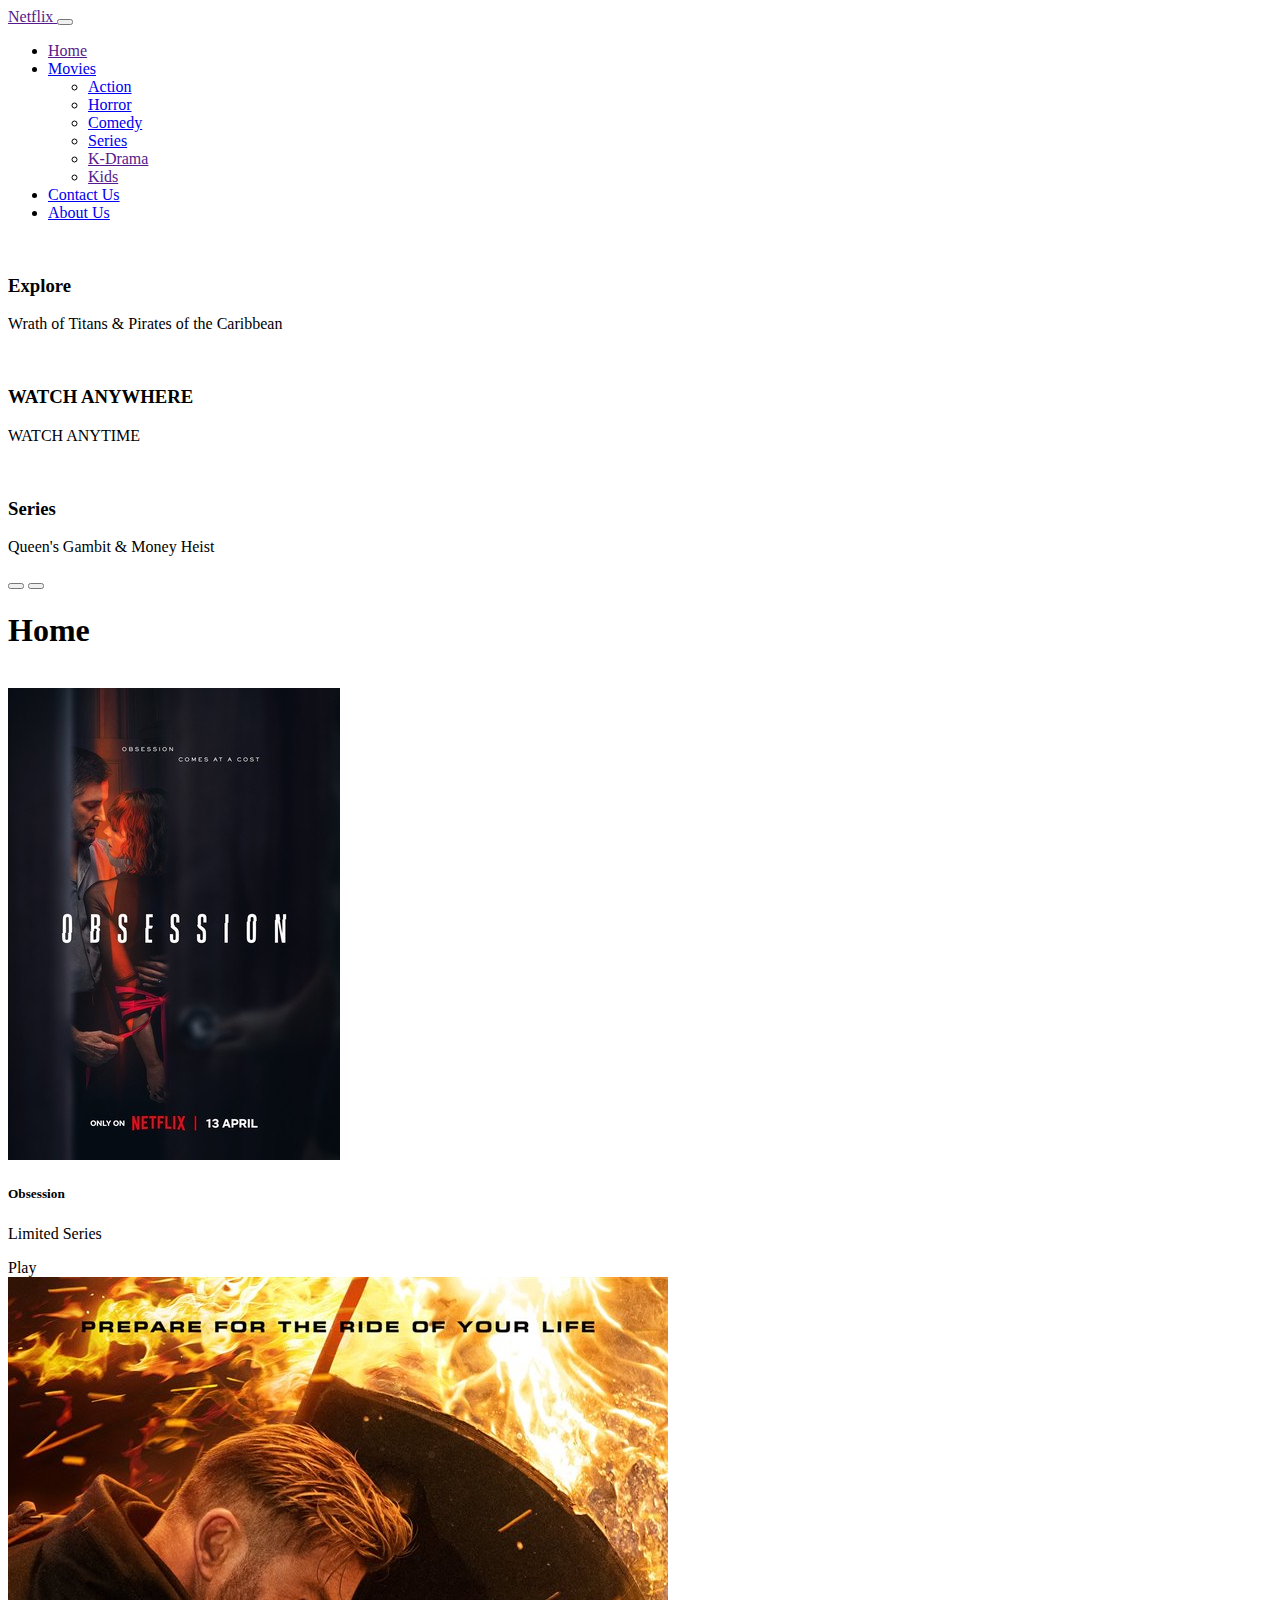
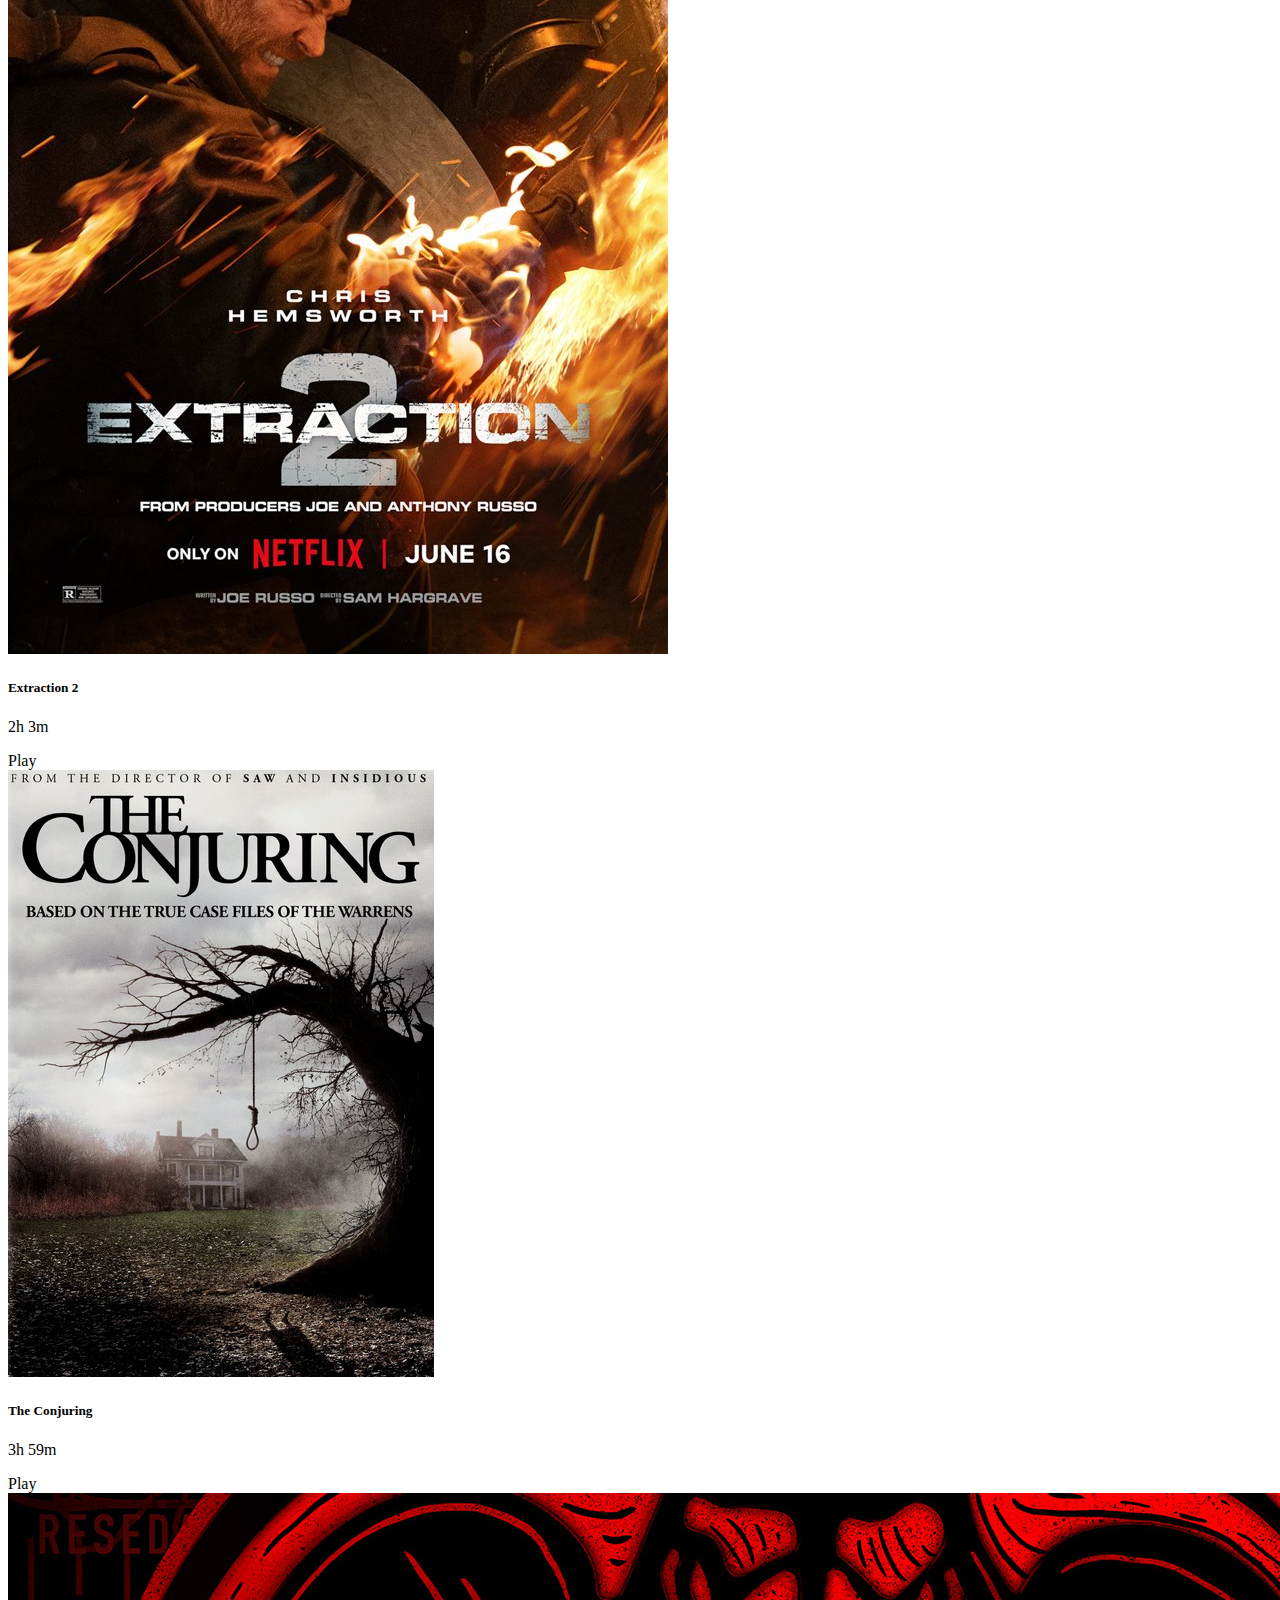
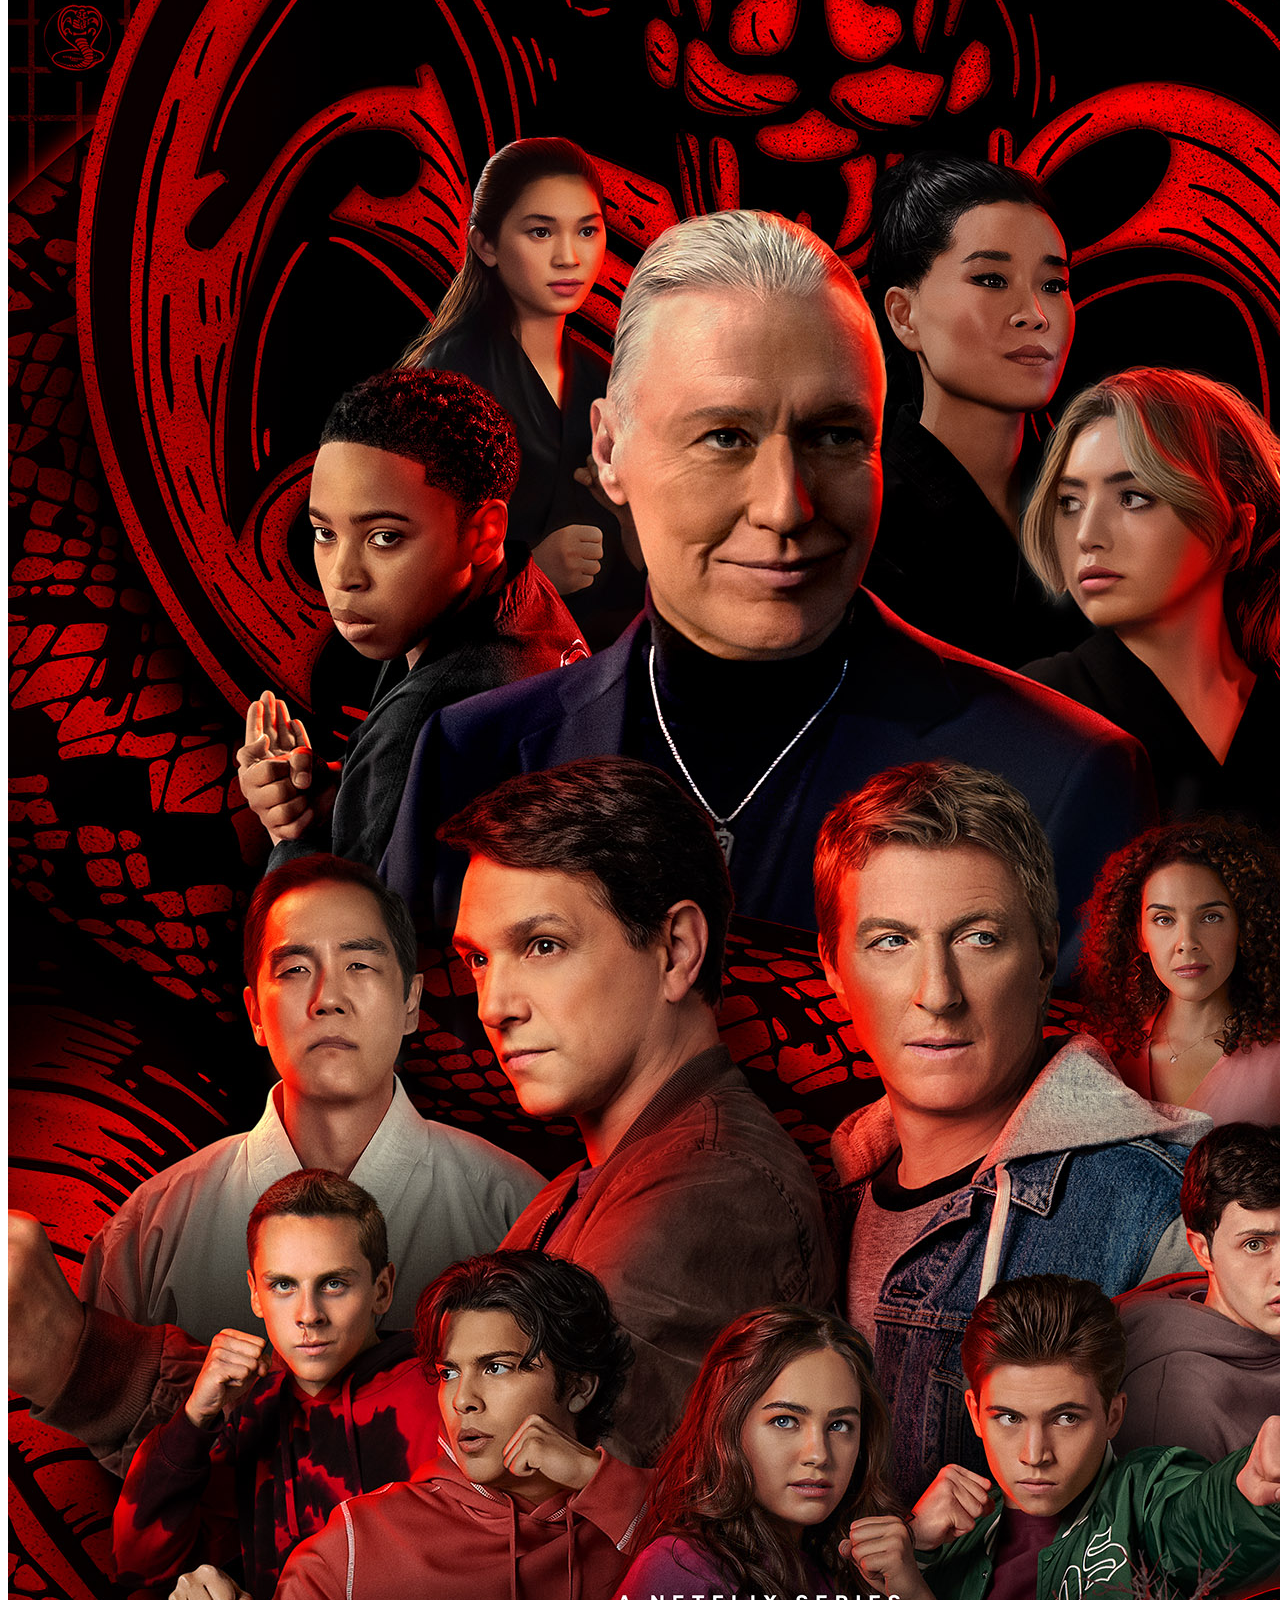
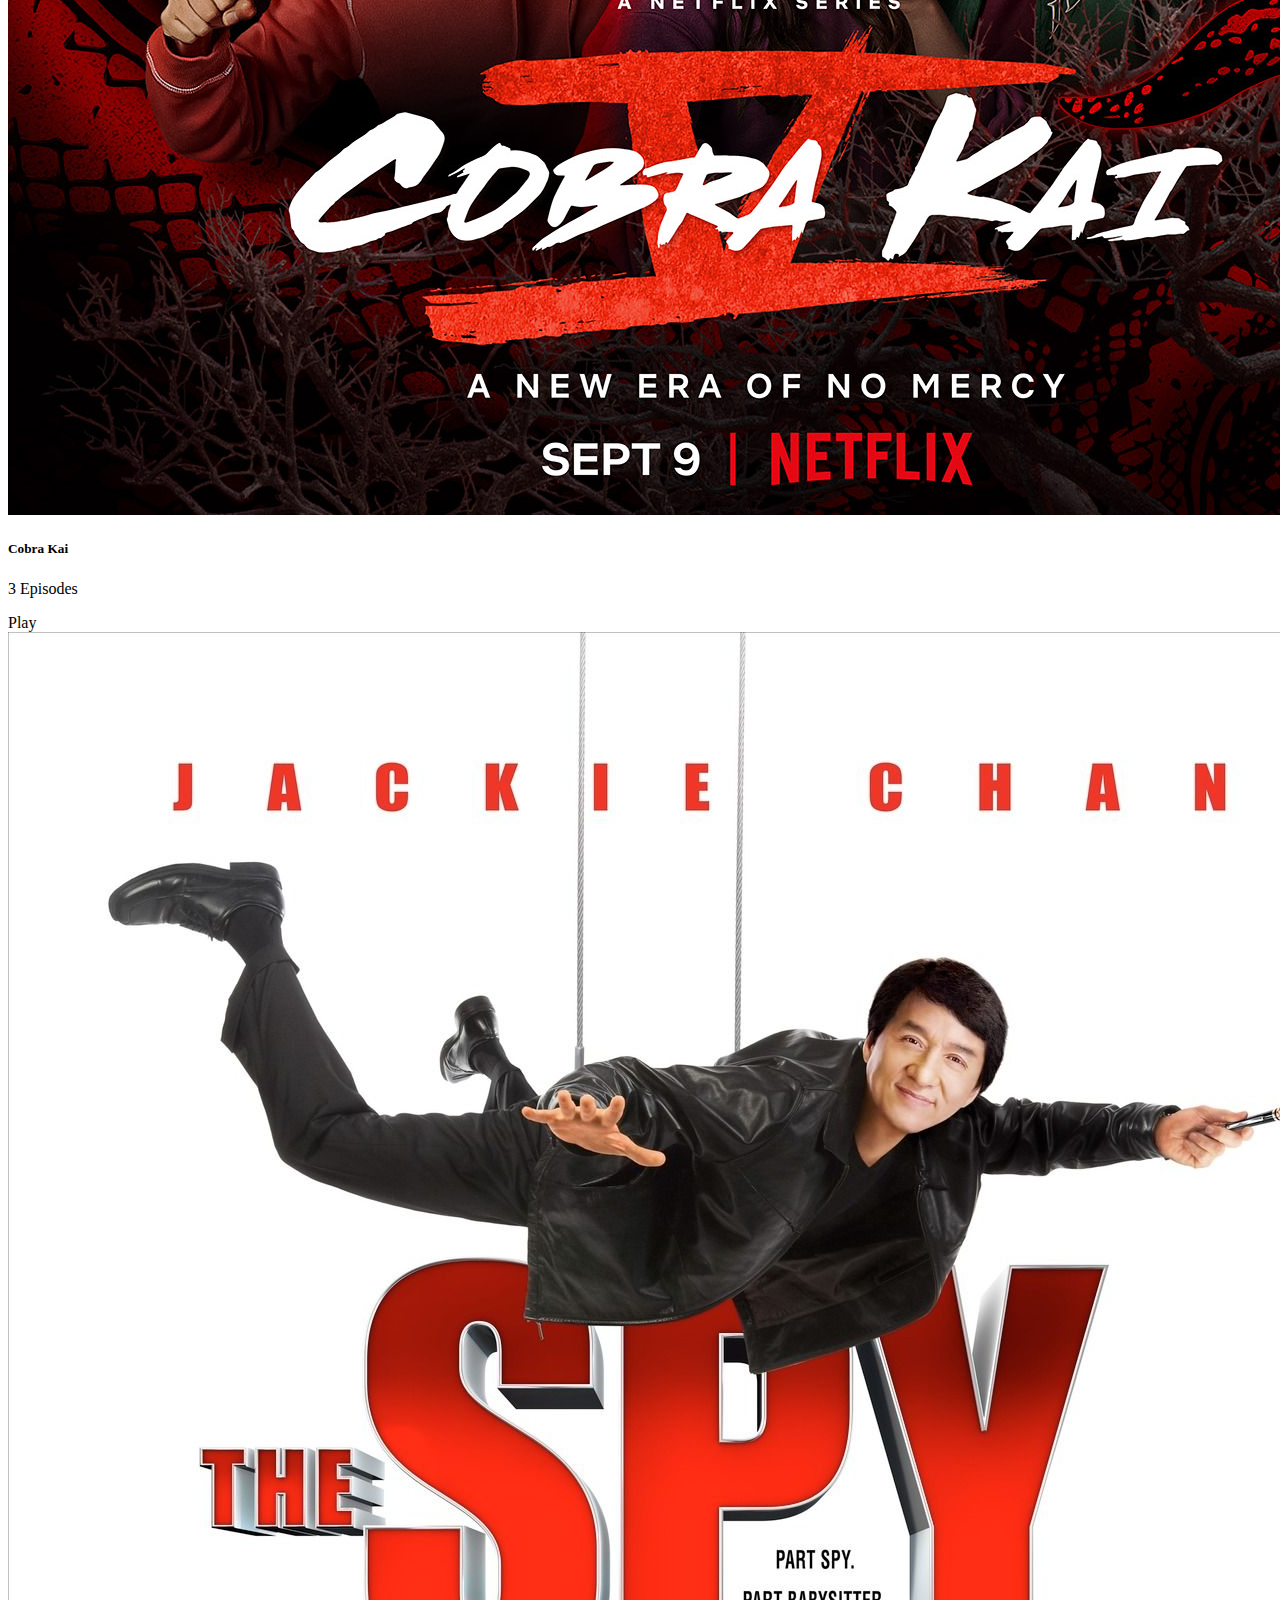
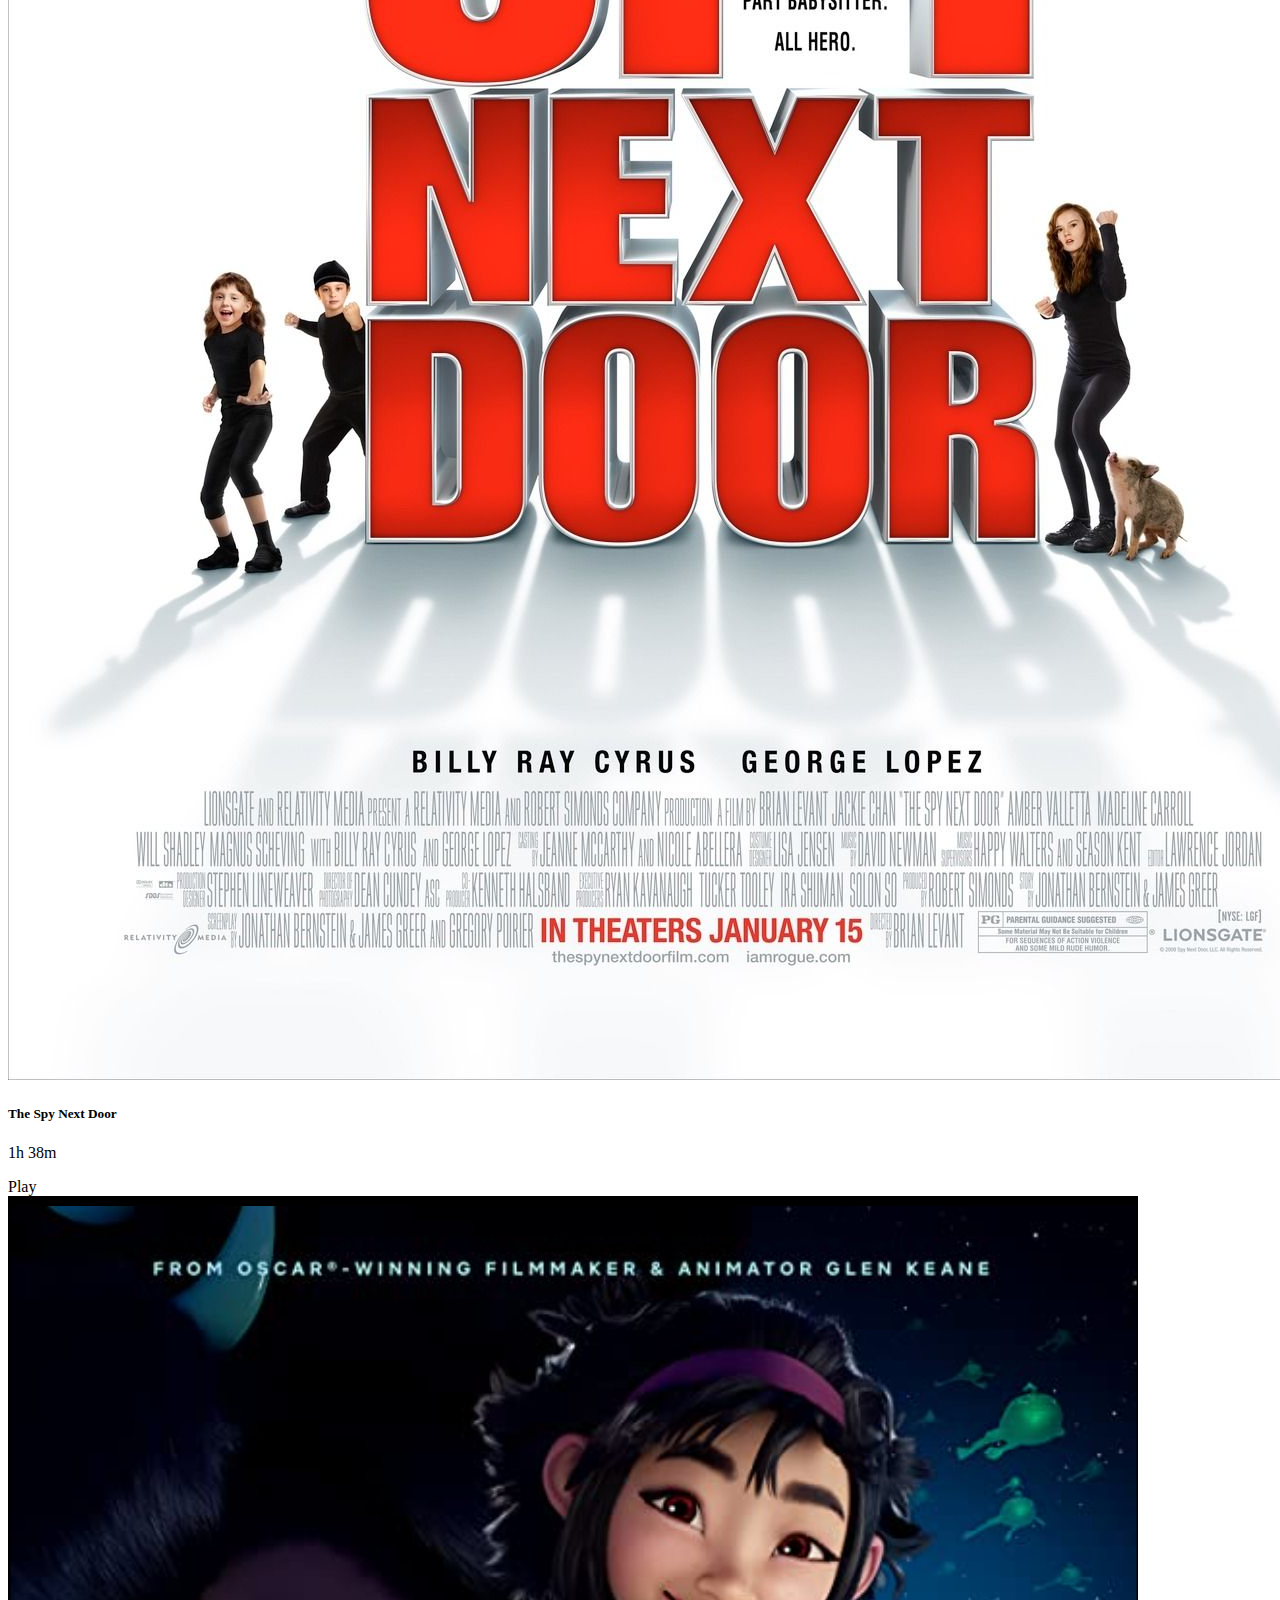
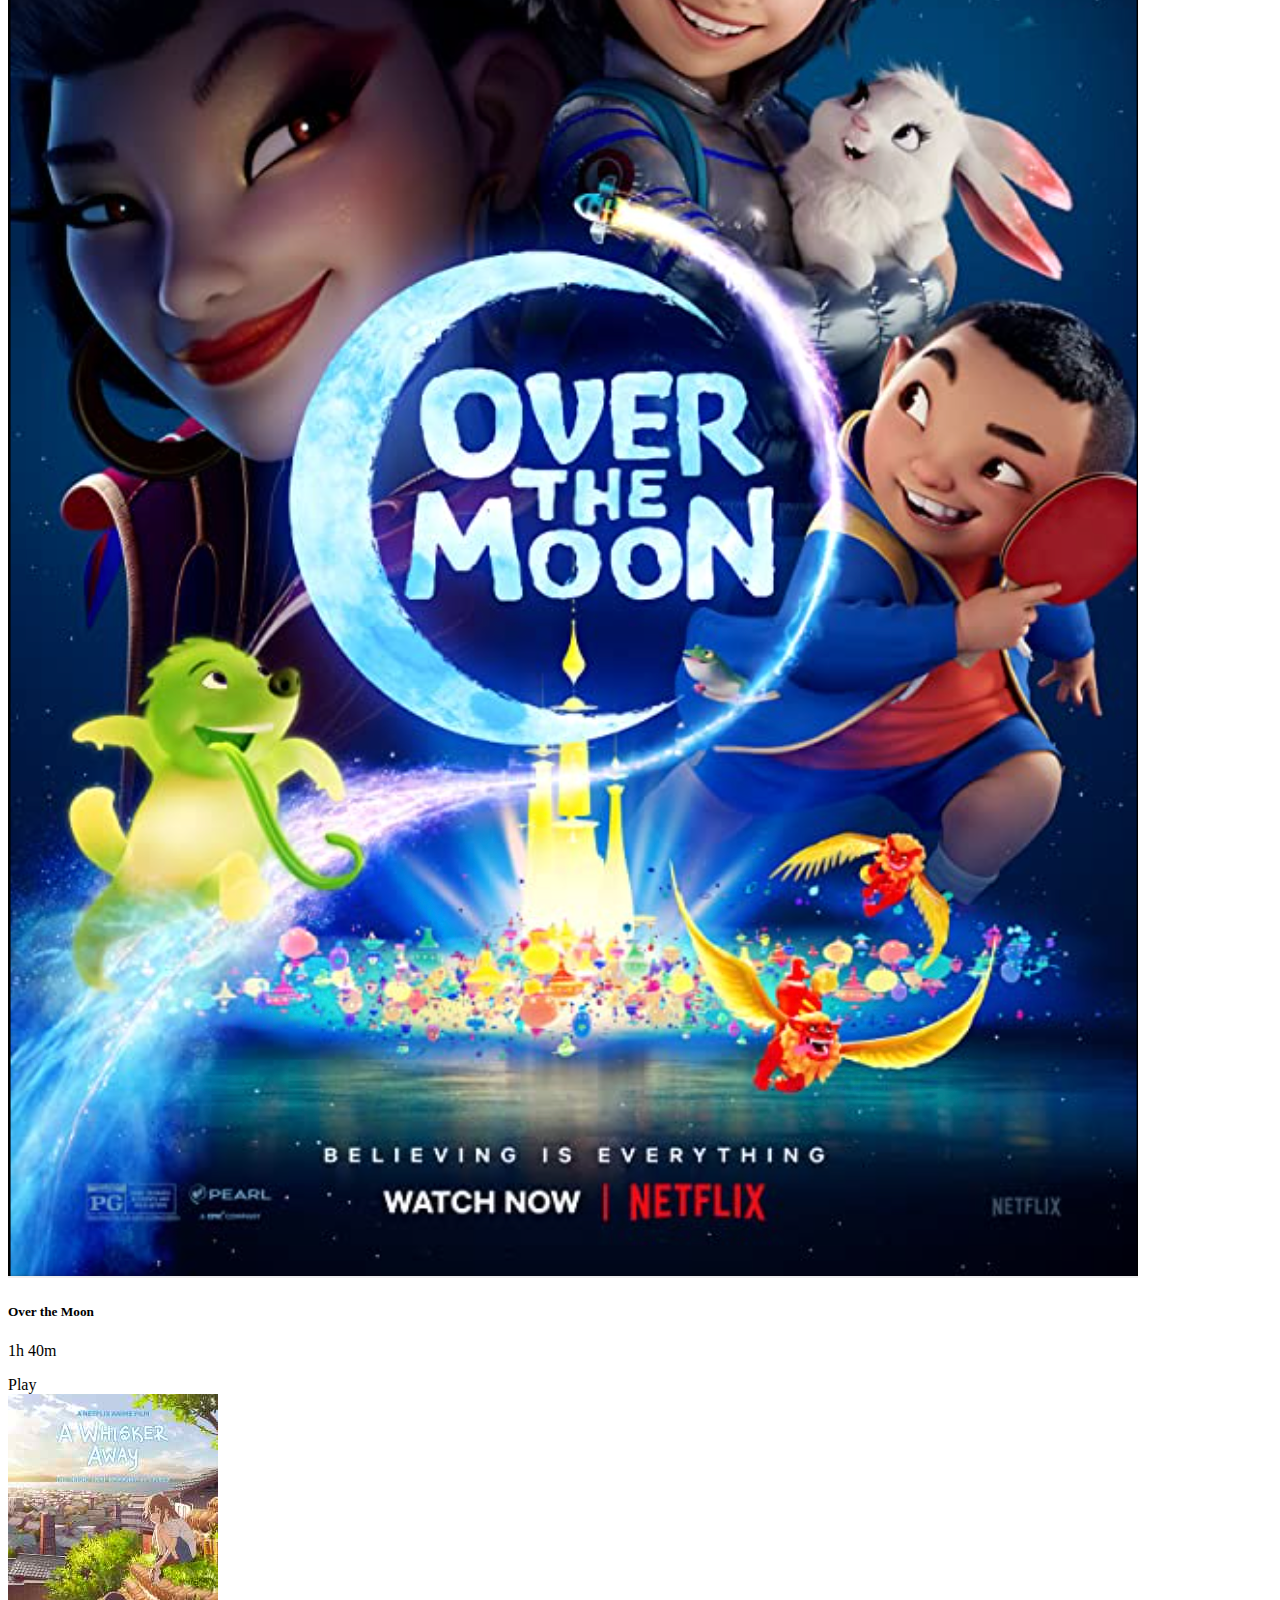
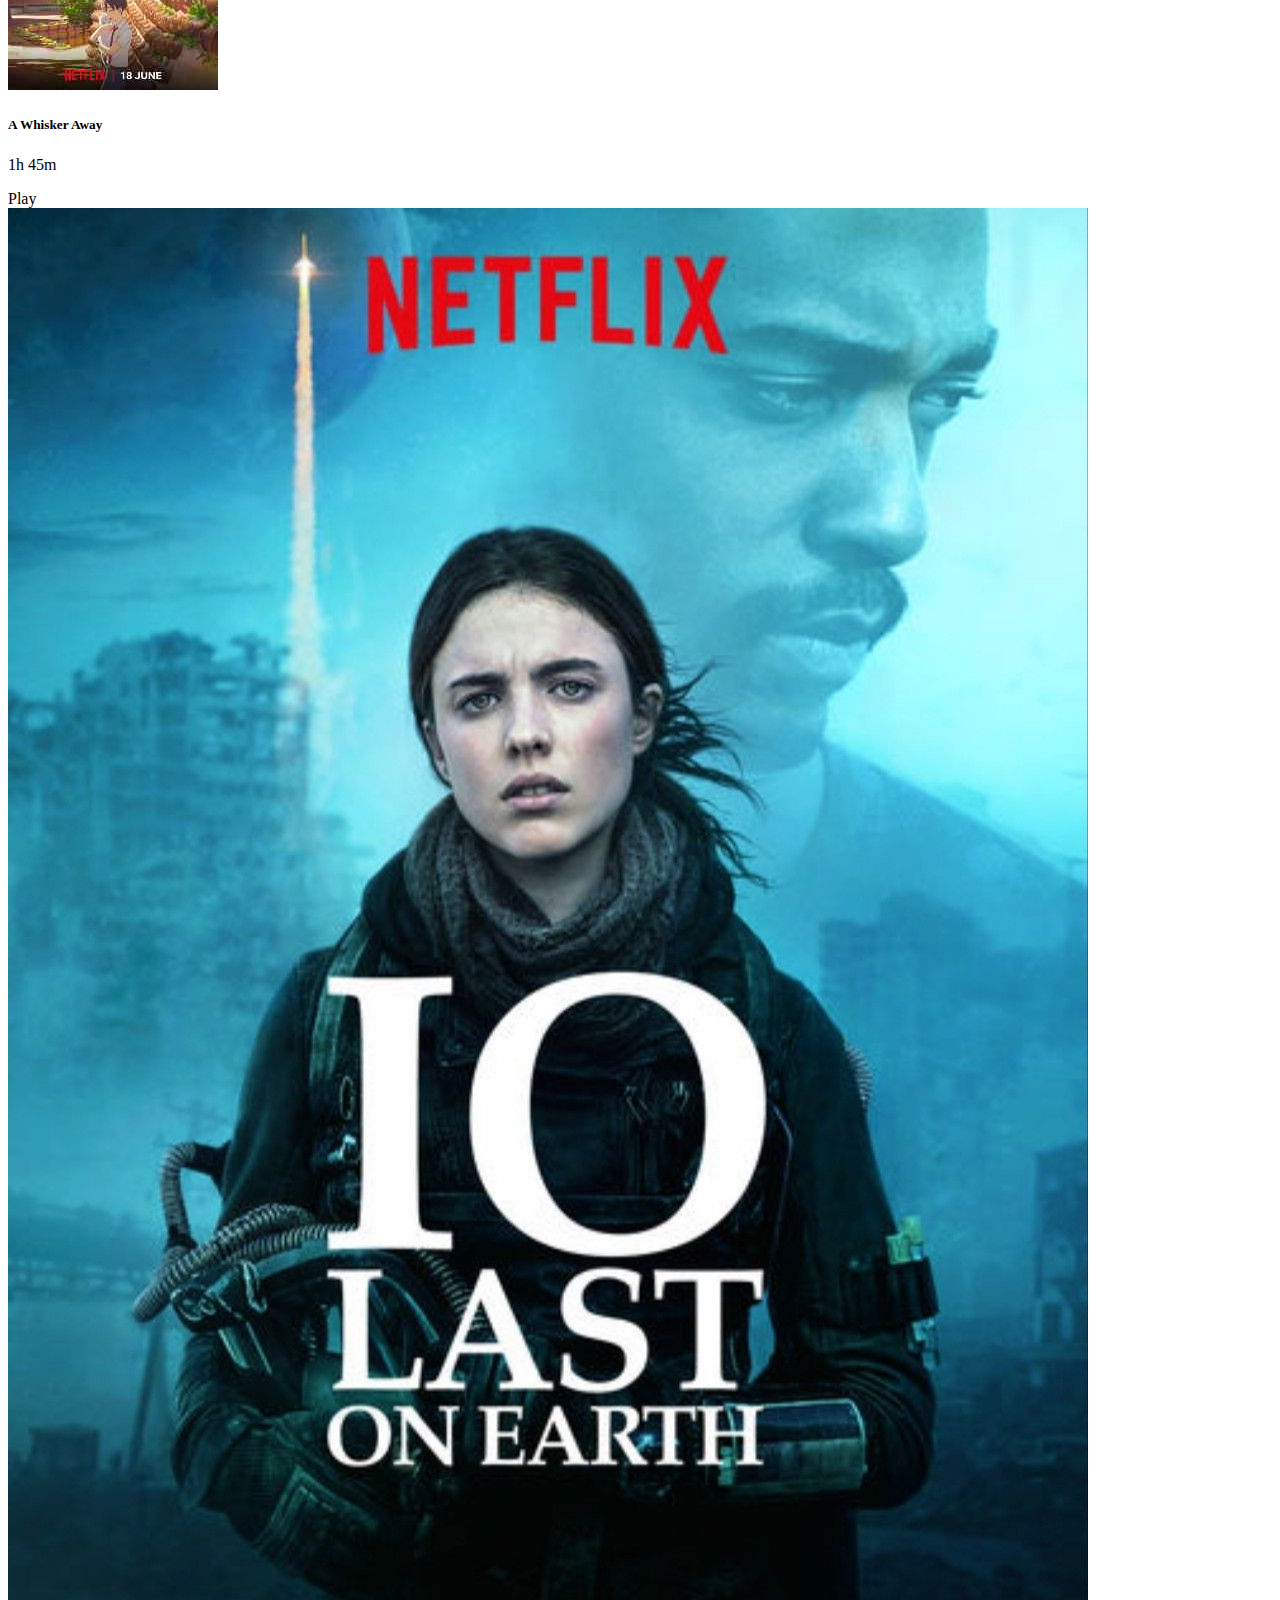
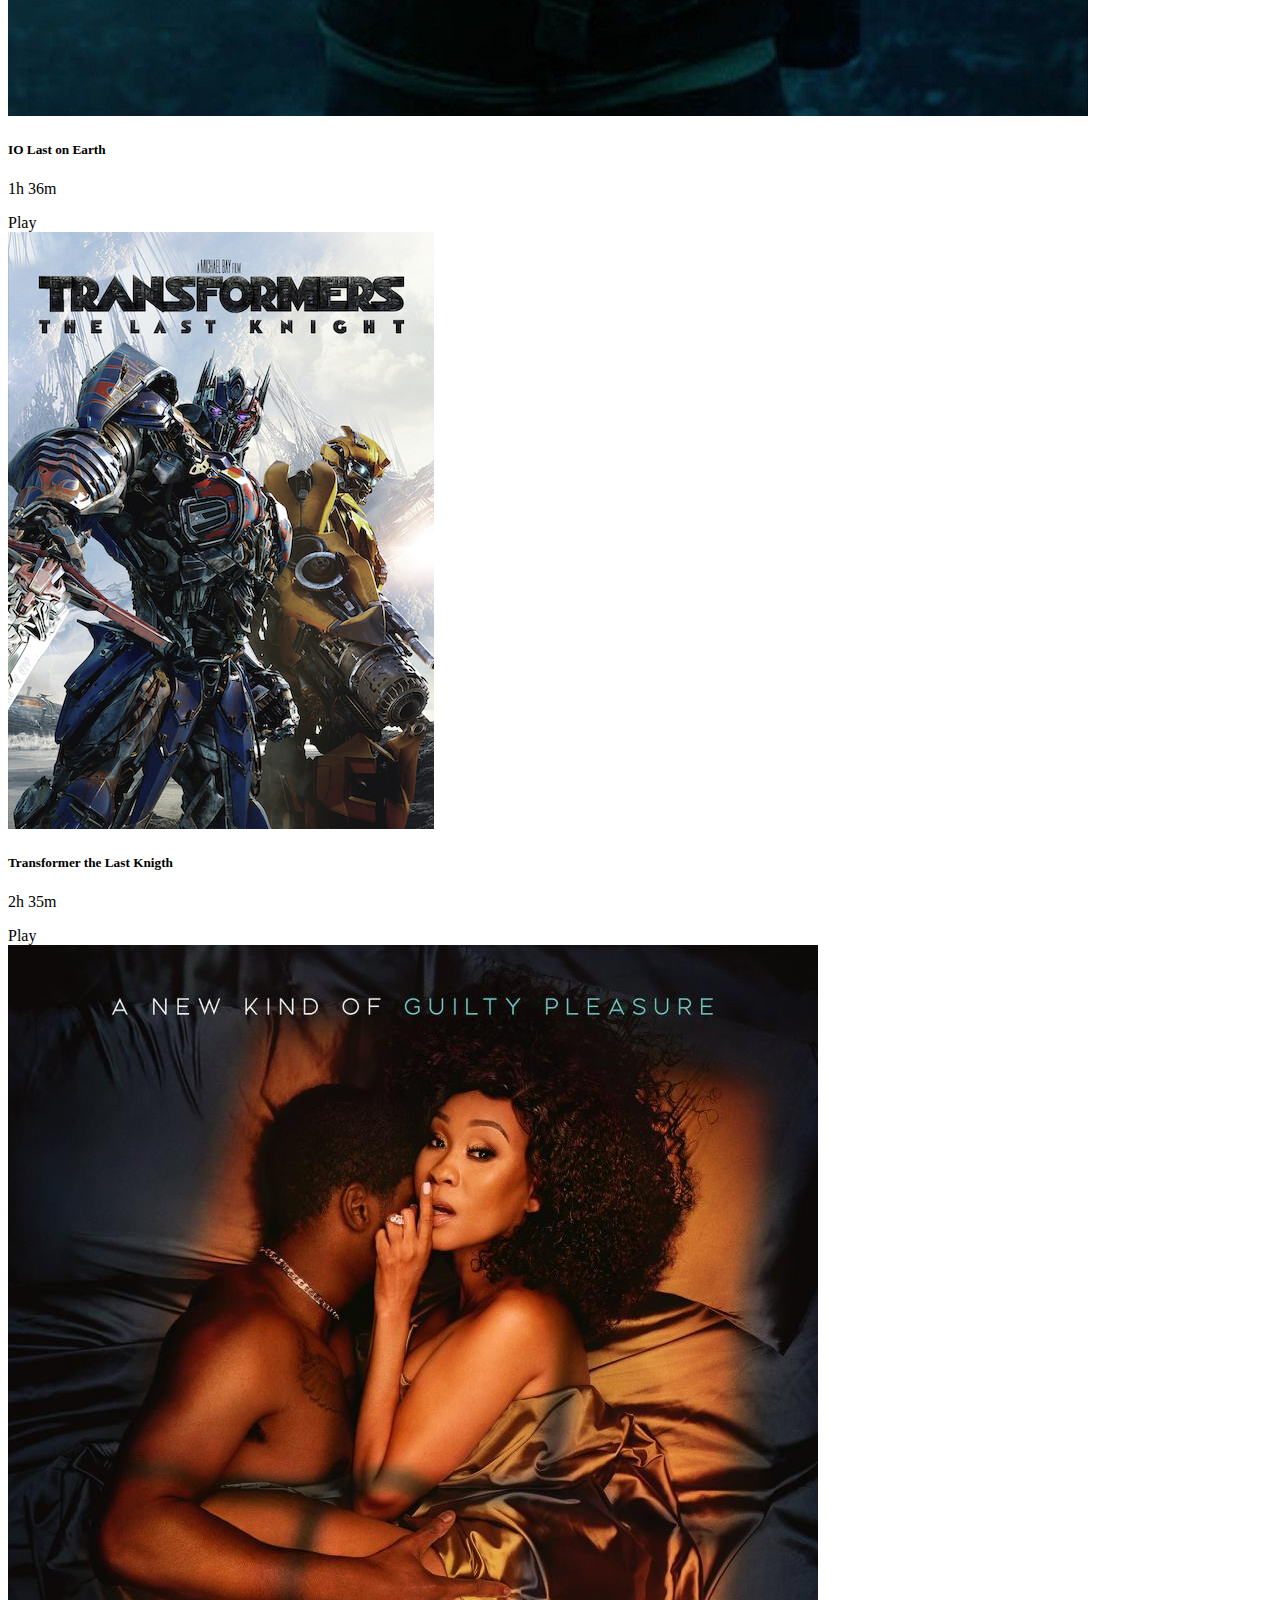
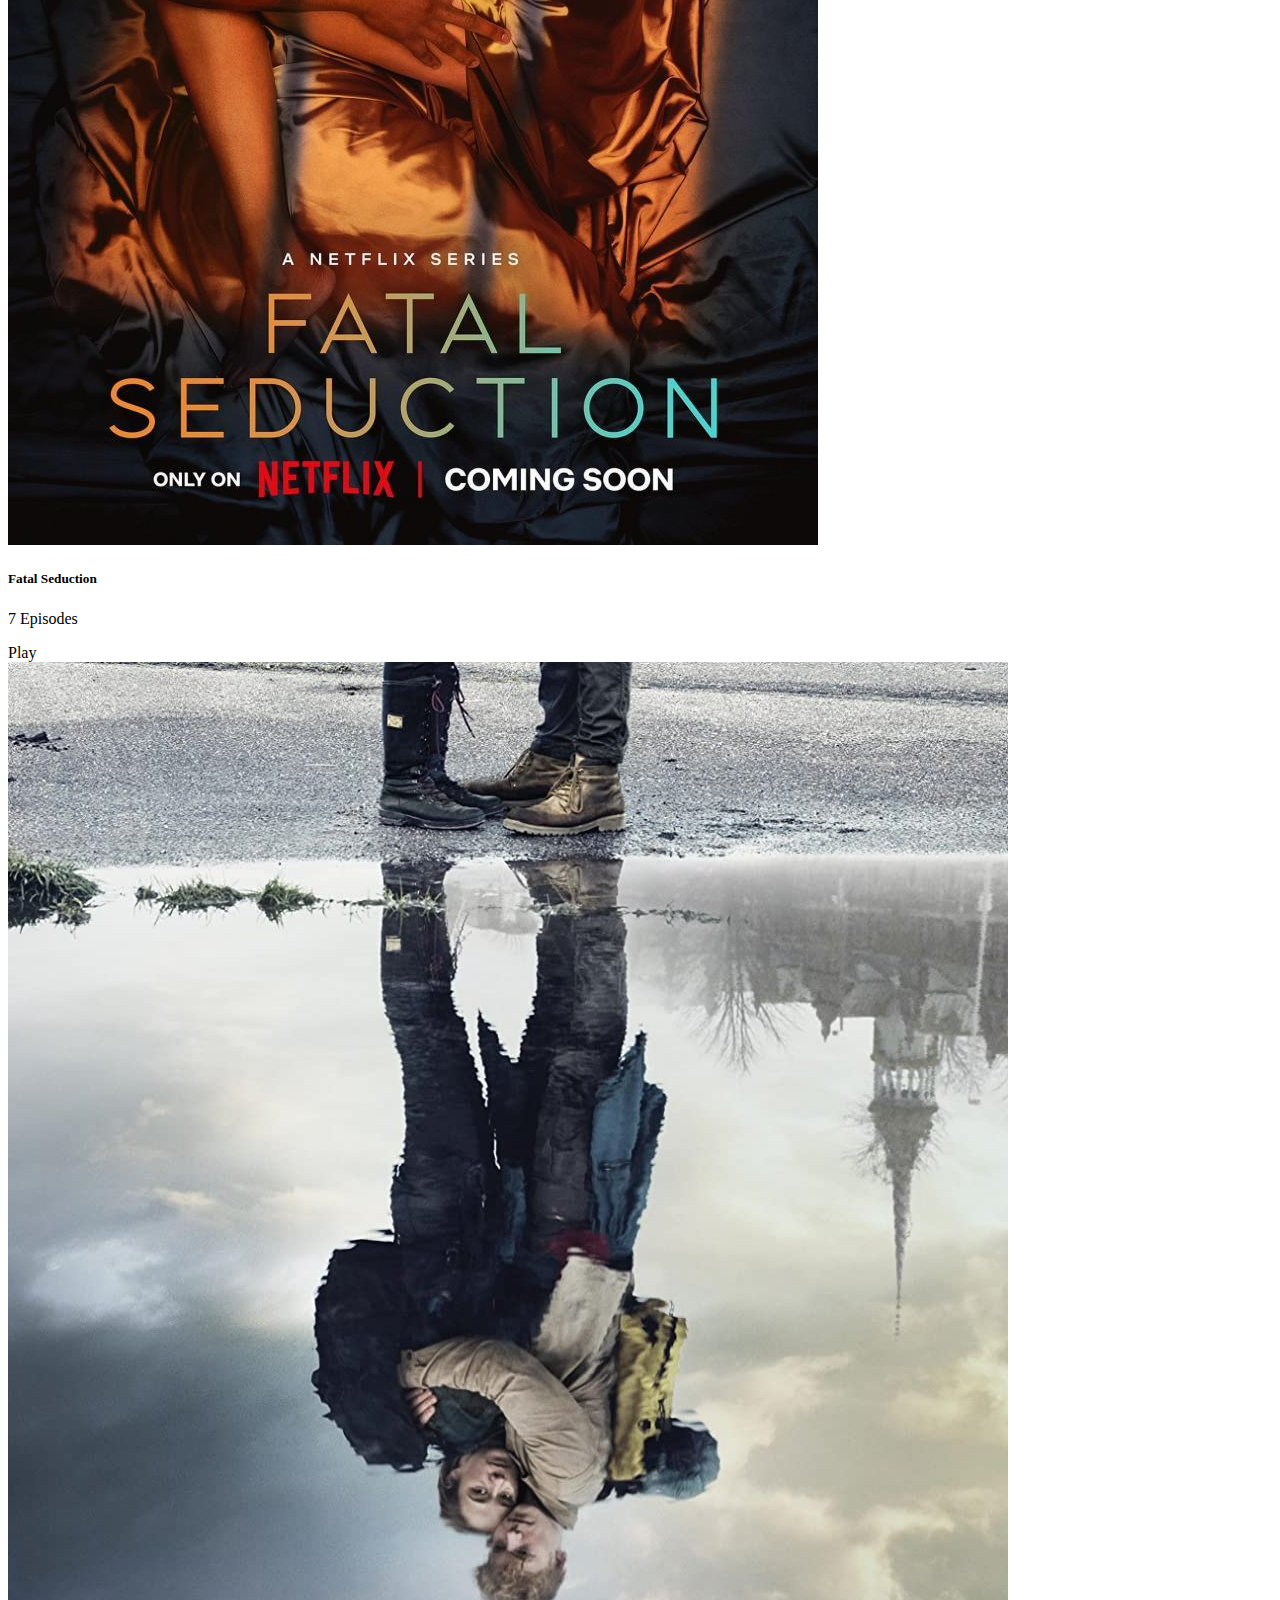
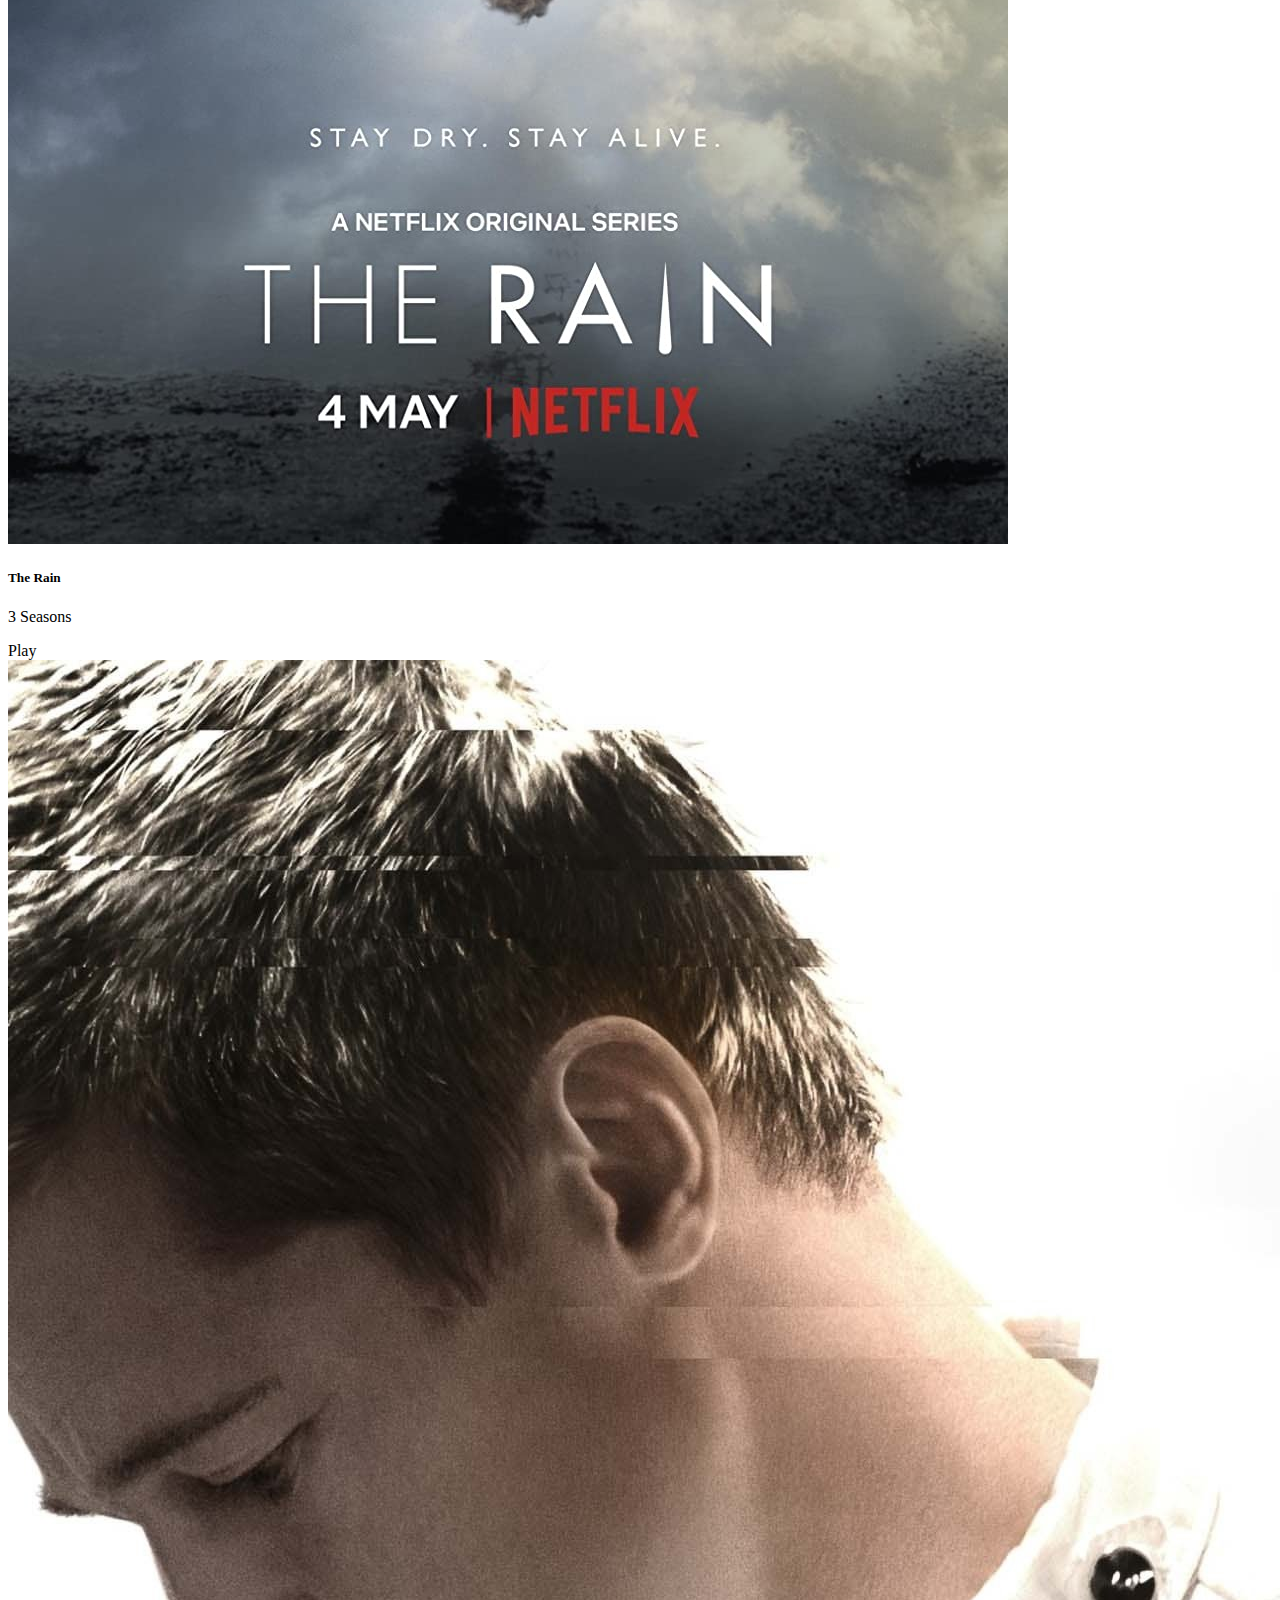
==== index.html @ 2c1306ae "Uploading of Files First Commit" ====
<!DOCTYPE html>
<html lang="en">
<head>
    <meta charset="UTF-8">
    <meta name="viewport" content="width=device-width, initial-scale=1.0">
    <link href="https://cdn.jsdelivr.net/npm/bootstrap@5.3.0/dist/css/bootstrap.min.css" rel="stylesheet" 
    integrity="sha384-9ndCyUaIbzAi2FUVXJi0CjmCapSmO7SnpJef0486qhLnuZ2cdeRhO02iuK6FUUVM" crossorigin="anonymous">
    <script src="https://cdnjs.cloudflare.com/ajax/libs/react/18.2.0/umd/react.production.min.js" integrity="sha512-ur3bvcsoBMm1IdHaX7qza+XM3y/16yPN7RV7BxmdEAxkMf32hET4V2XPqGF7vaB35aYvFAT/9vOb4M5zck+eUA==" crossorigin="anonymous" referrerpolicy="no-referrer"></script>
    <link rel="stylesheet" href="https://cdnjs.cloudflare.com/ajax/libs/font-awesome/6.4.0/css/all.min.css" integrity="sha512-iecdLmaskl7CVkqkXNQ/ZH/XLlvWZOJyj7Yy7tcenmpD1ypASozpmT/E0iPtmFIB46ZmdtAc9eNBvH0H/ZpiBw==" crossorigin="anonymous" referrerpolicy="no-referrer" />
    <title>Home</title>

</head>
<body class="bg-dark">
    <!-- <div class="container-fluid bg-warning p-2"> -->
        <!-- px - padding for left and right -->
        <!-- py - padding for top and bottom -->
        <!-- <h3>Optimus Prime</h3>
    </div> -->

    <nav class="navbar navbar-expand-lg bg-dark sticky-top">
        <!-- You can add fixed-top, fixed-bottom, sticky-top, sticky-bottom -->
        <div class="container-fluid">
            <!-- Navigation Title-->
            
            <a class="navbar-brand text-danger" href="">
                Netflix
            </a>
            <!-- Navigation Title -->
            <!-- Navigation Button-->
            <button class="navbar-toggler" data-bs-toggle="collapse" data-bs-target="#navigationExercise10">
                <span class="navbar-toggler-icon"></span>
            </button>
            <!-- Navigation Button -->

            <!-- Navigation List -->
            <div class="collapse navbar-collapse" id="navigationExercise10">
                <ul class="navbar-nav">
                    <li class="nav-item">
                        <a class="nav-link active text-white md" href="">Home</a>
                    </li>
                    <li class="nav-item dropdown">
                        <a class="nav-link dropdown-toggle text-white" href="#" id="dropdownSample" data-bs-toggle="dropdown">Movies</a>
                        <ul class="dropdown-menu">
                            <li>
                                <a href="WD76_EXERCISE11_ACTION.html" class="dropdown-item">Action</a>
                            </li>
                            <li>
                                <a href="WD76_EXERCISE11_HORROR.html" class="dropdown-item">Horror</a>
                            </li>
                            <li>
                                <a href="WD76_EXERCISE11_COMEDY.html" class="dropdown-item">Comedy</a>
                            </li>
                            <li>
                                <a href="WD76_EXERCISE11_SERIES.html" class="dropdown-item">Series</a>
                            </li>
                            <li>
                                <a href="" class="dropdown-item">K-Drama</a>
                            </li>
                            <li>
                                <a href="" class="dropdown-item">Kids</a>
                            </li>
                        </ul>
                    </li>
                    <li class="nav-item">
                        <a class="nav-link text-white" href="WD76_EXERCISE11_CONTACT.html">Contact Us</a>
                    </li>
                    <li class="nav-item">
                        <a class="nav-link text-white" href="WD76_EXERCISE11_ABOUTUS.html">About Us</a>
                    </li>
                </ul>
            </div>
            <!-- Navigation List -->
        </div>
    </nav>
    <!-- Navigation bar -->

    <!-- Carousel -->
    <!-- <div class="container-fluid p-0">
        <img src="img/n9.gif" class="w-100" alt="">
    </div> -->
    <div id="carouselSample" class="carousel slide" data-bs-ride="carousel">
        <!-- Carousel indicators-->
        <div class="carousel-indicators">
            <buttn  data-bs-target="#carouselSample" data-bs-slide-to="0" class="active">

            </buttn>
            <buttn  data-bs-target="#carouselSample" data-bs-slide-to="1">

            </buttn>
            <buttn  data-bs-target="#carouselSample" data-bs-slide-to="2">

            </buttn>
            <!-- in programing we always count starting from 0 -->
            <!-- data-bs-slide-to refers to the image that it will redirect -->
            <!-- class active will be put in the active slide -->
        </div>
        <!-- Carousel indicators-->
        <!-- carousel body -->
        <div class="carousel-inner">
            <div class="carousel-item active">
                <img src="img/n10.gif" class="d-block w-100" alt="">
                <div class="carousel-caption d-block d-none d-md-block">
                    <h3>Explore</h3>
                    <p>Wrath of Titans & Pirates of the Caribbean</p>
                </div>
            </div>
            <div class="carousel-item">
                <img src="img/n11.gif" class="d-block w-100" alt="">
                <div class="carousel-caption d-block d-none d-md-block">
                    <h3>WATCH ANYWHERE</h3>
                    <p>WATCH ANYTIME</p>
                </div>
            </div>
            <div class="carousel-item">
                <img src="img/n9.gif" class="d-block w-100" alt="">
                <div class="carousel-caption d-block d-none d-md-block">
                    <h3>Series</h3>
                    <p>Queen's Gambit & Money Heist</p>
                </div>
            </div>
        </div>
        <!-- It is important to set which carousel item is active -->
        <!-- carousel body -->
        <button class="carousel-control-prev" type="button" data-bs-target="#carouselSample" data-bs-slide="prev">
            <span class="carousel-control-prev-icon"></span>
        </button>
        <button class="carousel-control-next" type="button" data-bs-target="#carouselSample" data-bs-slide="next">
            <span class="carousel-control-next-icon"></span>
        </button>

    </div>


    <!-- Carousel -->
    <div class="container my-5">
        <!-- mx - padding for left and right -->
        <!-- my - padding for top and bottom -->
        <h1 class="text-danger">Home</h1>
        <br/>
        <div class="row g-3">
             <!-- Start of Col -->
            <div class="col-md-2">
                <div class="card bg-dark h-100">
                    <img src="img/obsession.jpg" class="card-img-top w-100" alt="">
                    <div class="card-body">
                        <h5 class="card-title text-danger">Obsession</h5>
                        <p class="card-text text-white">
                            <i class="fa-solid fa-tv"></i> Limited Series
                        </p>
                        
                        <a class="btn btn-danger" type="button" data-bs-toggle="modal" data-bs-target="#sampleModal1"><i class="fa-solid fa-circle-play"></i> Play</a>
                    </div>                
                </div>
            </div>
            <!-- End of Col -->
             <!-- Start of Col -->
            <div class="col-md-2">
                <div class="card bg-dark h-100">
                    <img src="img/x2.jpg" class="card-img-top w-100" alt="">
                    <div class="card-body">
                        <h5 class="card-title text-danger">Extraction 2</h5>
                        <p class="card-text text-white">
                            <i class="fa-solid fa-tv"></i> 2h 3m 
                        </p>
                        
                        <a class="btn btn-danger" type="button" data-bs-toggle="modal" data-bs-target="#sampleModal2"><i class="fa-solid fa-circle-play"></i> Play</a>
                    </div>                
                </div>
            </div>
            <!-- End of Col -->
             <!-- Start of Col -->
            <div class="col-md-2">
                <div class="card bg-dark h-100">
                    <img src="img/conjuring.jpg" class="card-img-top w-100" alt="">
                    <div class="card-body">
                        <h5 class="card-title text-danger">The Conjuring</h5>
                        <p class="card-text text-white">
                            <i class="fa-solid fa-tv"></i> 3h 59m
                        </p>
                        
                        <a class="btn btn-danger" type="button" data-bs-toggle="modal" data-bs-target="#sampleModal3"><i class="fa-solid fa-circle-play"></i> Play</a>
                    </div>                
                </div>
            </div>
            <!-- End of Col -->
             <!-- Start of Col -->
            <div class="col-md-2">
                <div class="card bg-dark h-100">
                    <img src="img/cobra kai.jpg" class="card-img-top w-100" alt="">
                    <div class="card-body">
                        <h5 class="card-title text-danger">Cobra Kai</h5>
                        <p class="card-text text-white">
                            <i class="fa-solid fa-tv"></i> 3 Episodes
                        </p>
                        
                        <a class="btn btn-danger" type="button" data-bs-toggle="modal" data-bs-target="#sampleModal4"><i class="fa-solid fa-circle-play"></i> Play</a>
                    </div>                
                </div>
            </div>
            <!-- End of Col -->
             <!-- Start of Col -->
            <div class="col-md-2">
                <div class="card bg-dark h-100">
                    <img src="img/the spy.jpeg" class="card-img-top w-100" alt="">
                    <div class="card-body">
                        <h5 class="card-title text-danger">The Spy Next Door</h5>
                        <p class="card-text text-white">
                            <i class="fa-solid fa-tv"></i> 1h 38m
                        </p>
                        
                        <a class="btn btn-danger" type="button" data-bs-toggle="modal" data-bs-target="#sampleModal5"><i class="fa-solid fa-circle-play"></i> Play</a>
                    </div>                
                </div>
            </div>
            <!-- End of Col -->
             <!-- Start of Col-->
            <div class="col-md-2">
                <div class="card bg-dark h-100">
                    <img src="img/over.png" class="card-img-top w-100" alt="">
                    <div class="card-body">
                        <h5 class="card-title text-danger">Over the Moon</h5>
                        <p class="card-text text-white">
                            <i class="fa-solid fa-tv"></i> 1h 40m
                        </p>
                        
                        <a class="btn btn-danger" type="button" data-bs-toggle="modal" data-bs-target="#sampleModal6"><i class="fa-solid fa-circle-play"></i> Play</a>
                    </div>                
                </div>
            </div>
            <!-- End of Col-->
             <!-- Start of Col -->
            <div class="col-md-3">
                <div class="card bg-dark h-100">
                    <img src="img/whisker.jpg" class="card-img-top w-100" alt="">
                    <div class="card-body">
                        <h5 class="card-title text-danger">A Whisker Away</h5>
                        <p class="card-text text-white">
                            <i class="fa-solid fa-tv"></i> 1h 45m
                        </p>
                        
                        <a class="btn btn-danger" type="button" data-bs-toggle="modal" data-bs-target="#sampleModal7"><i class="fa-solid fa-circle-play"></i> Play</a>
                    </div>                
                </div>
            </div>
            <!-- End of Col -->
             <!-- Start of Col -->
            <div class="col-md-3">
                <div class="card bg-dark h-100">
                    <img src="img/last.jpg" class="card-img-top w-100" alt="">
                    <div class="card-body">
                        <h5 class="card-title text-danger">IO Last on Earth</h5>
                        <p class="card-text text-white">
                            <i class="fa-solid fa-tv"></i> 1h 36m
                        </p>
                        
                        <a class="btn btn-danger" type="button" data-bs-toggle="modal" data-bs-target="#sampleModal8"><i class="fa-solid fa-circle-play"></i> Play</a>
                    </div>                
                </div>
            </div>
            <!-- End of Col -->
             <!-- Start of Col -->
             <div class="col-md-3">
                <div class="card bg-dark h-100">
                    <img src="img/trans.jpg" class="card-img-top w-100" alt="">
                    <div class="card-body">
                        <h5 class="card-title text-danger">Transformer the Last Knigth</h5>
                        <p class="card-text text-white">
                            <i class="fa-solid fa-tv"></i> 2h 35m
                        </p>
                        
                        <a class="btn btn-danger" type="button" data-bs-toggle="modal" data-bs-target="#sampleModal8"><i class="fa-solid fa-circle-play"></i> Play</a>
                    </div>                
                </div>
            </div>
            <!-- End of Col -->
             <!-- Start of Col -->
             <div class="col-md-3">
                <div class="card bg-dark h-100">
                    <img src="img/fatal.jpg" class="card-img-top w-100" alt="">
                    <div class="card-body">
                        <h5 class="card-title text-danger">Fatal Seduction</h5>
                        <p class="card-text text-white">
                            <i class="fa-solid fa-tv"></i> 7 Episodes
                        </p>
                        
                        <a class="btn btn-danger" type="button" data-bs-toggle="modal" data-bs-target="#sampleModal8"><i class="fa-solid fa-circle-play"></i> Play</a>
                    </div>                
                </div>
            </div>
            <!-- End of Col -->
             <!-- Start of Col -->
             <div class="col-md-2">
                <div class="card bg-dark h-100">
                    <img src="img/the-rain.jpg" class="card-img-top w-100" alt="">
                    <div class="card-body">
                        <h5 class="card-title text-danger">The Rain</h5>
                        <p class="card-text text-white">
                            <i class="fa-solid fa-tv"></i> 3 Seasons
                        </p>
                        
                        <a class="btn btn-danger" type="button" data-bs-toggle="modal" data-bs-target="#sampleModal8"><i class="fa-solid fa-circle-play"></i> Play</a>
                    </div>                
                </div>
            </div>
            <!-- End of Col -->
             <!-- Start of Col -->
             <div class="col-md-2">
                <div class="card bg-dark h-100">
                    <img src="img/ad astra.jpg" class="card-img-top w-100" alt="">
                    <div class="card-body">
                        <h5 class="card-title text-danger">Ad Astra</h5>
                        <p class="card-text text-white">
                            <i class="fa-solid fa-tv"></i> 2h 3m
                        </p>
                        
                        <a class="btn btn-danger" type="button" data-bs-toggle="modal" data-bs-target="#sampleModal8"><i class="fa-solid fa-circle-play"></i> Play</a>
                    </div>                
                </div>
            </div>
            <!-- End of Col -->
             <!-- Start of Col -->
             <div class="col-md-2">
                <div class="card bg-dark h-100">
                    <img src="img/outlast.jpg" class="card-img-top w-100" alt="">
                    <div class="card-body">
                        <h5 class="card-title text-danger">OutLast</h5>
                        <p class="card-text text-white">
                            <i class="fa-solid fa-tv"></i> 8 Episodes
                        </p>
                        
                        <a class="btn btn-danger" type="button" data-bs-toggle="modal" data-bs-target="#sampleModal8"><i class="fa-solid fa-circle-play"></i> Play</a>
                    </div>                
                </div>
            </div>
            <!-- End of Col -->
             <!-- Start of Col -->
             <div class="col-md-2">
                <div class="card bg-dark h-100">
                    <img src="img/awake.jpg" class="card-img-top w-100" alt="">
                    <div class="card-body">
                        <h5 class="card-title text-danger">Awake</h5>
                        <p class="card-text text-white">
                            <i class="fa-solid fa-tv"></i> 1h 37m
                        </p>
                        
                        <a class="btn btn-danger" type="button" data-bs-toggle="modal" data-bs-target="#sampleModal8"><i class="fa-solid fa-circle-play"></i> Play</a>
                    </div>                
                </div>
            </div>
            <!-- End of Col -->
             <!-- Start of Col -->
             <div class="col-md-2">
                <div class="card bg-dark h-100">
                    <img src="img/high water.jpg" class="card-img-top w-100" alt="">
                    <div class="card-body">
                        <h5 class="card-title text-danger">High Water</h5>
                        <p class="card-text text-white">
                            <i class="fa-solid fa-tv"></i> 6 Episodes
                        </p>
                        
                        <a class="btn btn-danger" type="button" data-bs-toggle="modal" data-bs-target="#sampleModal8"><i class="fa-solid fa-circle-play"></i> Play</a>
                    </div>                
                </div>
            </div>
            <!-- End of Col -->
             <!-- Start of Col -->
             <div class="col-md-2">
                <div class="card bg-dark h-100">
                    <img src="img/burn.jpg" class="card-img-top w-100" alt="">
                    <div class="card-body">
                        <h5 class="card-title text-danger">Burn the House Down</h5>
                        <p class="card-text text-white">
                            <i class="fa-solid fa-tv"></i> 8 Episodes
                        </p>
                        
                        <a class="btn btn-danger" type="button" data-bs-toggle="modal" data-bs-target="#sampleModal8"><i class="fa-solid fa-circle-play"></i> Play</a>
                    </div>                
                </div>
            </div>
        </div>
    </div>
    <!-- End of Container -->
    <div class="container-fluid bg-white text-dark p-2">
        <h5>Copyright Netflix 2023</h5>
    </div>
    <!-- Modals -->
    <div class="modal fade" id="sampleModal1">
        <div class="modal-dialog modal-xl">
            <!-- Modal size, modal-xl, modal-fullscreen, modal-lg, modal-sm -->
            <div class="modal-content">
                <!-- Modal Header -->
                <div class="modal-header">  
                    <h5 class="modal-title text-danger"><i class="fa-solid fa-triangle-exclamation"></i> Error Code: D7361-1253</h5>
                </div>
                <!-- Modal Header -->
                <div class="modal-body">
                    <img src="img/error.jpg" class="img-fluid" alt="">
                    <h3>Error!</h3>
                    <p>Check your internet connection. Disconnect your mobile device, TV, or computer, then reconnect. Sign out of your Netflix account and sign in again or reinstall Netflix app. Check your account settings.</p>
                </div>
                <!-- Modal Footer-->
                <div class="modal-footer">
                    <button class="btn btn-danger" data-bs-dismiss="modal">Close</button>
                    <!-- data-bs-dismiss -> for removing modal-->
                </div>
                <!-- Modal Footer-->
            </div>  
        </div>
    </div>
    <!-- End of 1st Modal -->
    <div class="modal fade" id="sampleModal2">
        <div class="modal-dialog modal-xl">
            <!-- Modal size, modal-xl, modal-fullscreen, modal-lg, modal-sm -->
            <div class="modal-content">
                <!-- Modal Header -->
                <div class="modal-header">  
                    <h5 class="modal-title text-danger"><i class="fa-solid fa-triangle-exclamation"></i> Error Code: D7361-1253</h5>
                </div>
                <!-- Modal Header -->
                <div class="modal-body">
                    <img src="img/error.jpg" class="img-fluid" alt="">
                    <h3>Error!</h3>
                    <p>Check your internet connection. Disconnect your mobile device, TV, or computer, then reconnect. Sign out of your Netflix account and sign in again or reinstall Netflix app. Check your account settings.</p>
                </div>
                <!-- Modal Footer-->
                <div class="modal-footer">
                    <button class="btn btn-danger" data-bs-dismiss="modal">Close</button>
                    <!-- data-bs-dismiss -> for removing modal-->
                </div>
                <!-- Modal Footer-->
            </div>  
        </div>
    </div>
    <!-- End of 2nd Modal -->
    <div class="modal fade" id="sampleModal3">
        <div class="modal-dialog modal-xl">
            <!-- Modal size, modal-xl, modal-fullscreen, modal-lg, modal-sm -->
            <div class="modal-content">
                <!-- Modal Header -->
                <div class="modal-header">  
                    <h5 class="modal-title text-danger"><i class="fa-solid fa-triangle-exclamation"></i> Error Code: D7361-1253</h5>
                </div>
                <!-- Modal Header -->
                <div class="modal-body">
                    <img src="img/error.jpg" class="img-fluid" alt="">
                    <h3>Error!</h3>
                    <p>Check your internet connection. Disconnect your mobile device, TV, or computer, then reconnect. Sign out of your Netflix account and sign in again or reinstall Netflix app. Check your account settings.</p>
                </div>
                <!-- Modal Footer-->
                <div class="modal-footer">
                    <button class="btn btn-danger" data-bs-dismiss="modal">Close</button>
                    <!-- data-bs-dismiss -> for removing modal-->
                </div>
                <!-- Modal Footer-->
            </div>  
        </div>
    </div>
    <!-- End of 3rd Modal -->
    <div class="modal fade" id="sampleModal4">
        <div class="modal-dialog modal-xl">
            <!-- Modal size, modal-xl, modal-fullscreen, modal-lg, modal-sm -->
            <div class="modal-content">
                <!-- Modal Header -->
                <div class="modal-header">  
                    <h5 class="modal-title text-danger"><i class="fa-solid fa-triangle-exclamation"></i> Error Code: D7361-1253</h5>
                </div>
                <!-- Modal Header -->
                <div class="modal-body">
                    <img src="img/error.jpg" class="img-fluid" alt="">
                    <h3>Error!</h3>
                    <p>Check your internet connection. Disconnect your mobile device, TV, or computer, then reconnect. Sign out of your Netflix account and sign in again or reinstall Netflix app. Check your account settings.</p>
                </div>
                <!-- Modal Footer-->
                <div class="modal-footer">
                    <button class="btn btn-danger" data-bs-dismiss="modal">Close</button>
                    <!-- data-bs-dismiss -> for removing modal-->
                </div>
                <!-- Modal Footer-->
            </div>  
        </div>
    </div>
    <!-- End of 4th Modal -->
    <div class="modal fade" id="sampleModal5">
        <div class="modal-dialog modal-xl">
            <!-- Modal size, modal-xl, modal-fullscreen, modal-lg, modal-sm -->
            <div class="modal-content">
                <!-- Modal Header -->
                <div class="modal-header">  
                    <h5 class="modal-title text-danger"><i class="fa-solid fa-triangle-exclamation"></i> Error Code: D7361-1253</h5>
                </div>
                <!-- Modal Header -->
                <div class="modal-body">
                    <img src="img/error.jpg" class="img-fluid" alt="">
                    <h3>Error!</h3>
                    <p>Check your internet connection. Disconnect your mobile device, TV, or computer, then reconnect. Sign out of your Netflix account and sign in again or reinstall Netflix app. Check your account settings.</p>
                </div>
                <!-- Modal Footer-->
                <div class="modal-footer">
                    <button class="btn btn-danger" data-bs-dismiss="modal">Close</button>
                    <!-- data-bs-dismiss -> for removing modal-->
                </div>
                <!-- Modal Footer-->
            </div>  
        </div>
    </div>
    <!-- End of 4th Modal -->
    <div class="modal fade" id="sampleModal6">
        <div class="modal-dialog modal-xl">
            <!-- Modal size, modal-xl, modal-fullscreen, modal-lg, modal-sm -->
            <div class="modal-content">
                <!-- Modal Header -->
                <div class="modal-header">  
                    <h5 class="modal-title text-danger"><i class="fa-solid fa-triangle-exclamation"></i> Error Code: D7361-1253</h5>
                </div>
                <!-- Modal Header -->
                <div class="modal-body">
                    <img src="img/error.jpg" class="img-fluid" alt="">
                    <h3>Error!</h3>
                    <p>Check your internet connection. Disconnect your mobile device, TV, or computer, then reconnect. Sign out of your Netflix account and sign in again or reinstall Netflix app. Check your account settings.</p>
                </div>
                <!-- Modal Footer-->
                <div class="modal-footer">
                    <button class="btn btn-danger" data-bs-dismiss="modal">Close</button>
                    <!-- data-bs-dismiss -> for removing modal-->
                </div>
                <!-- Modal Footer-->
            </div>  
        </div>
    </div>
    <!-- End of 4th Modal -->
    <div class="modal fade" id="sampleModal7">
        <div class="modal-dialog modal-xl">
            <!-- Modal size, modal-xl, modal-fullscreen, modal-lg, modal-sm -->
            <div class="modal-content">
                <!-- Modal Header -->
                <div class="modal-header">  
                    <h5 class="modal-title text-danger"><i class="fa-solid fa-triangle-exclamation"></i> Error Code: D7361-1253</h5>
                </div>
                <!-- Modal Header -->
                <div class="modal-body">
                    <img src="img/error.jpg" class="img-fluid" alt="">
                    <h3>Error!</h3>
                    <p>Check your internet connection. Disconnect your mobile device, TV, or computer, then reconnect. Sign out of your Netflix account and sign in again or reinstall Netflix app. Check your account settings.</p>
                </div>
                <!-- Modal Footer-->
                <div class="modal-footer">
                    <button class="btn btn-danger" data-bs-dismiss="modal">Close</button>
                    <!-- data-bs-dismiss -> for removing modal-->
                </div>
                <!-- Modal Footer-->
            </div>  
        </div>
    </div>
    <!-- End of 5th Modal -->
    <div class="modal fade" id="sampleModal8">
        <div class="modal-dialog modal-xl">
            <!-- Modal size, modal-xl, modal-fullscreen, modal-lg, modal-sm -->
            <div class="modal-content">
                <!-- Modal Header -->
                <div class="modal-header">  
                    <h5 class="modal-title text-danger"><i class="fa-solid fa-triangle-exclamation"></i> Error Code: D7361-1253</h5>
                </div>
                <!-- Modal Header -->
                <div class="modal-body">
                    <img src="img/error.jpg" class="img-fluid" alt="">
                    <h3>Error!</h3>
                    <p>Check your internet connection. Disconnect your mobile device, TV, or computer, then reconnect. Sign out of your Netflix account and sign in again or reinstall Netflix app. Check your account settings.</p>
                </div>
                <!-- Modal Footer-->
                <div class="modal-footer">
                    <button class="btn btn-danger" data-bs-dismiss="modal">Close</button>
                    <!-- data-bs-dismiss -> for removing modal-->
                </div>
                <!-- Modal Footer-->
            </div>  
        </div>
    </div>
    <!-- End of 6th Modal -->

    <script src="https://cdn.jsdelivr.net/npm/bootstrap@5.3.0/dist/js/bootstrap.bundle.min.js" 
    integrity="sha384-geWF76RCwLtnZ8qwWowPQNguL3RmwHVBC9FhGdlKrxdiJJigb/j/68SIy3Te4Bkz" crossorigin="anonymous"></script>
</body>
</html>
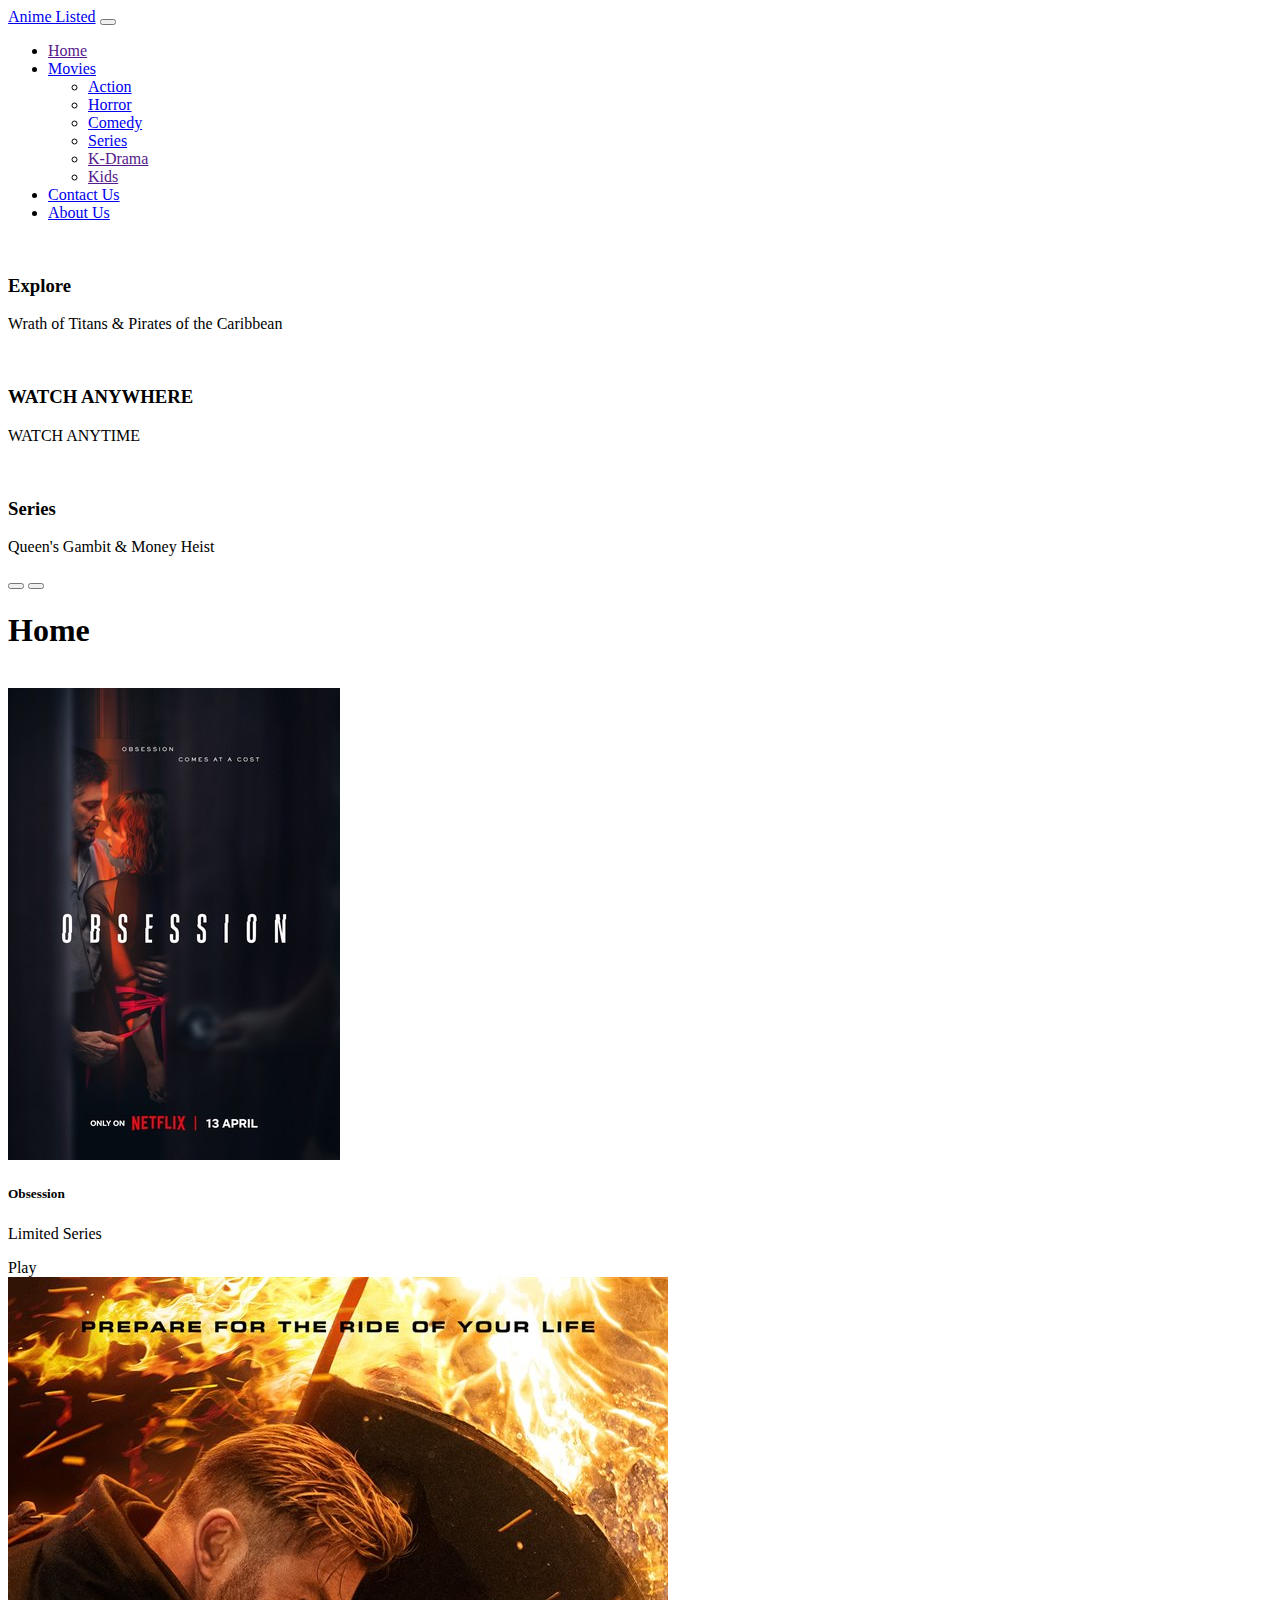
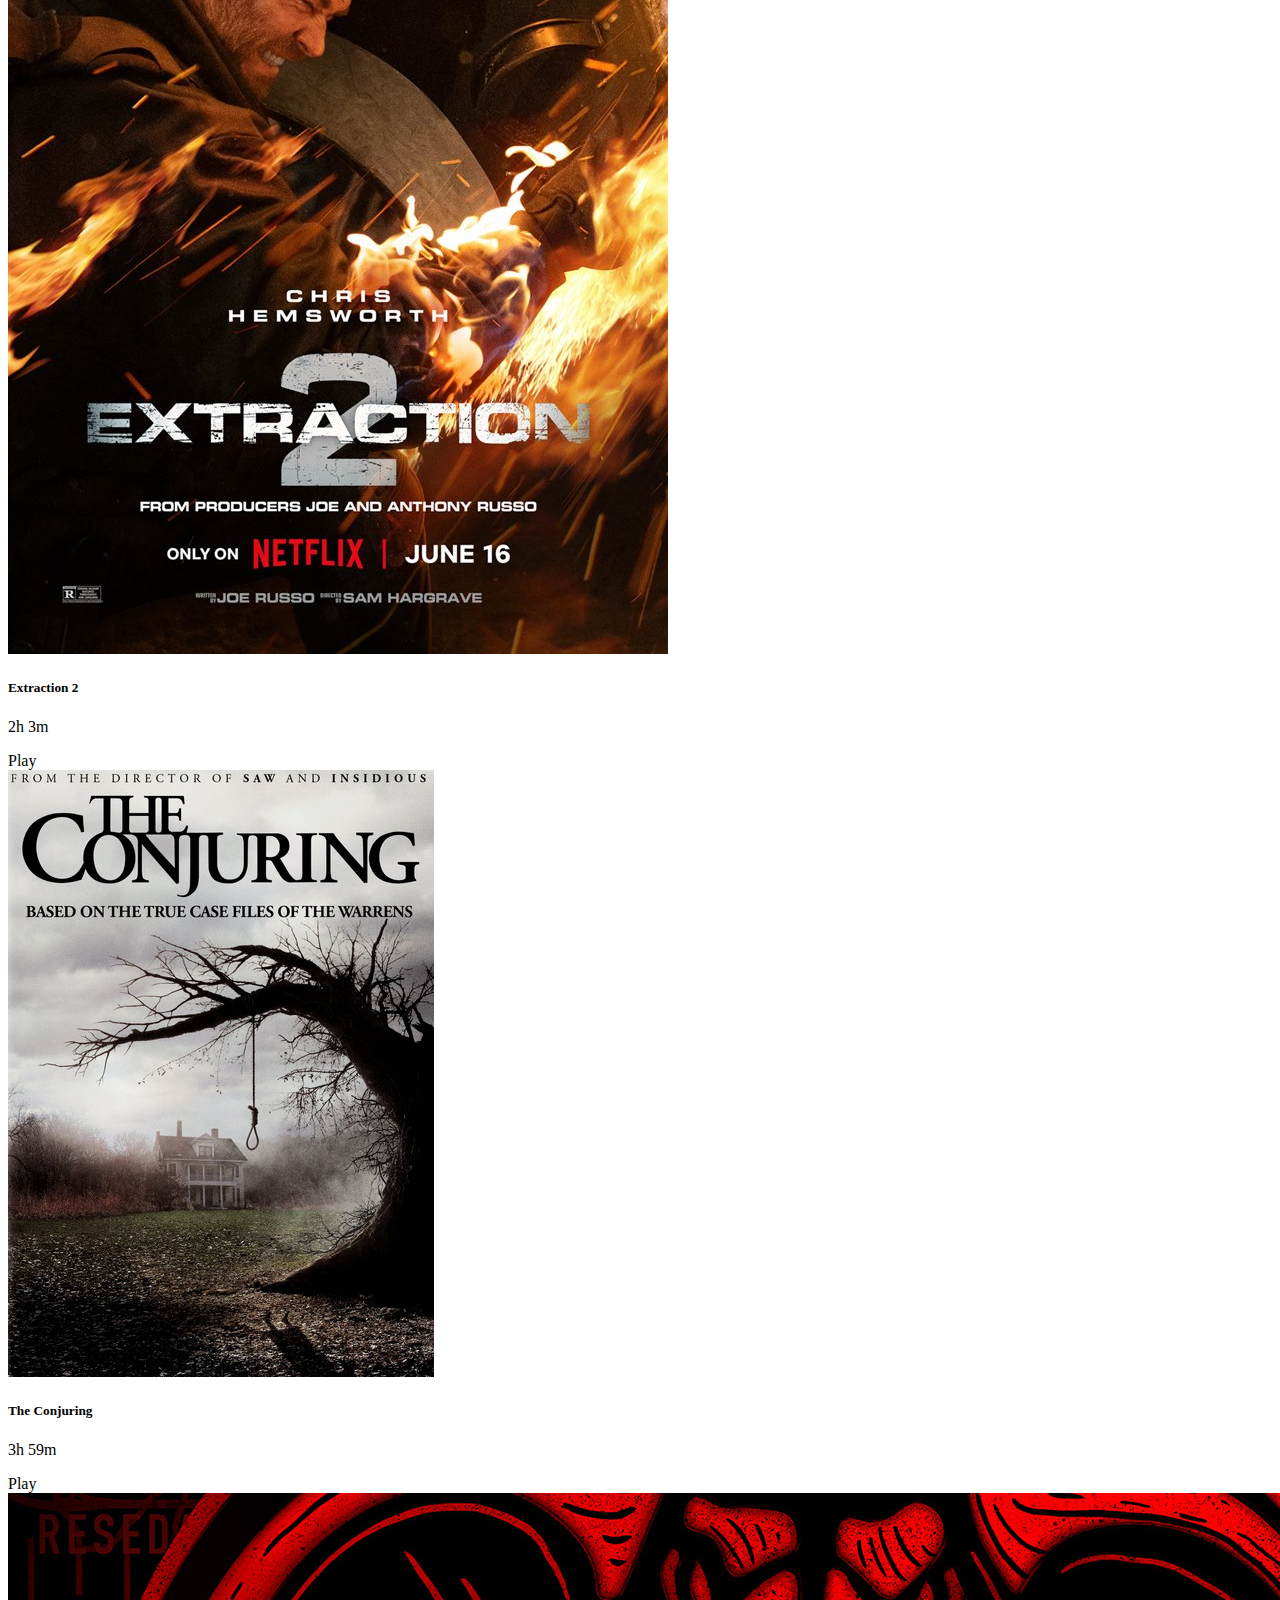
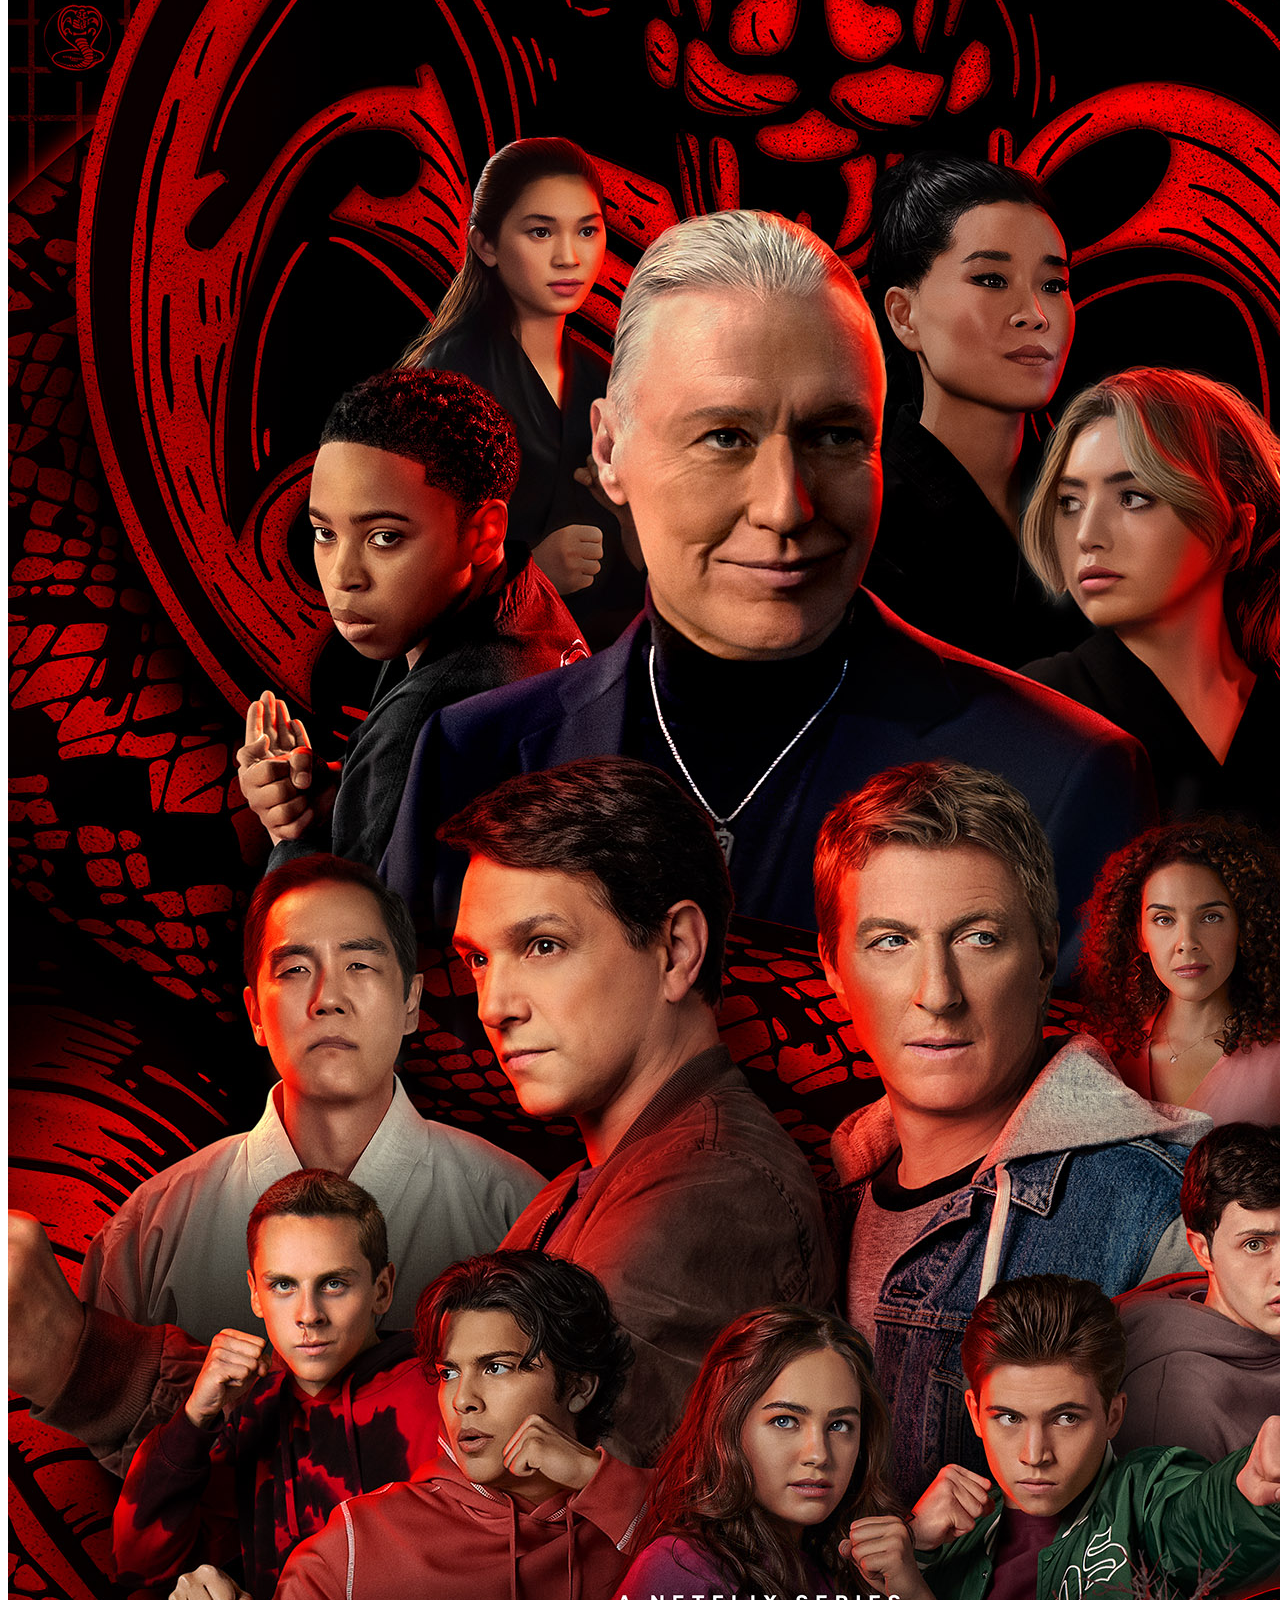
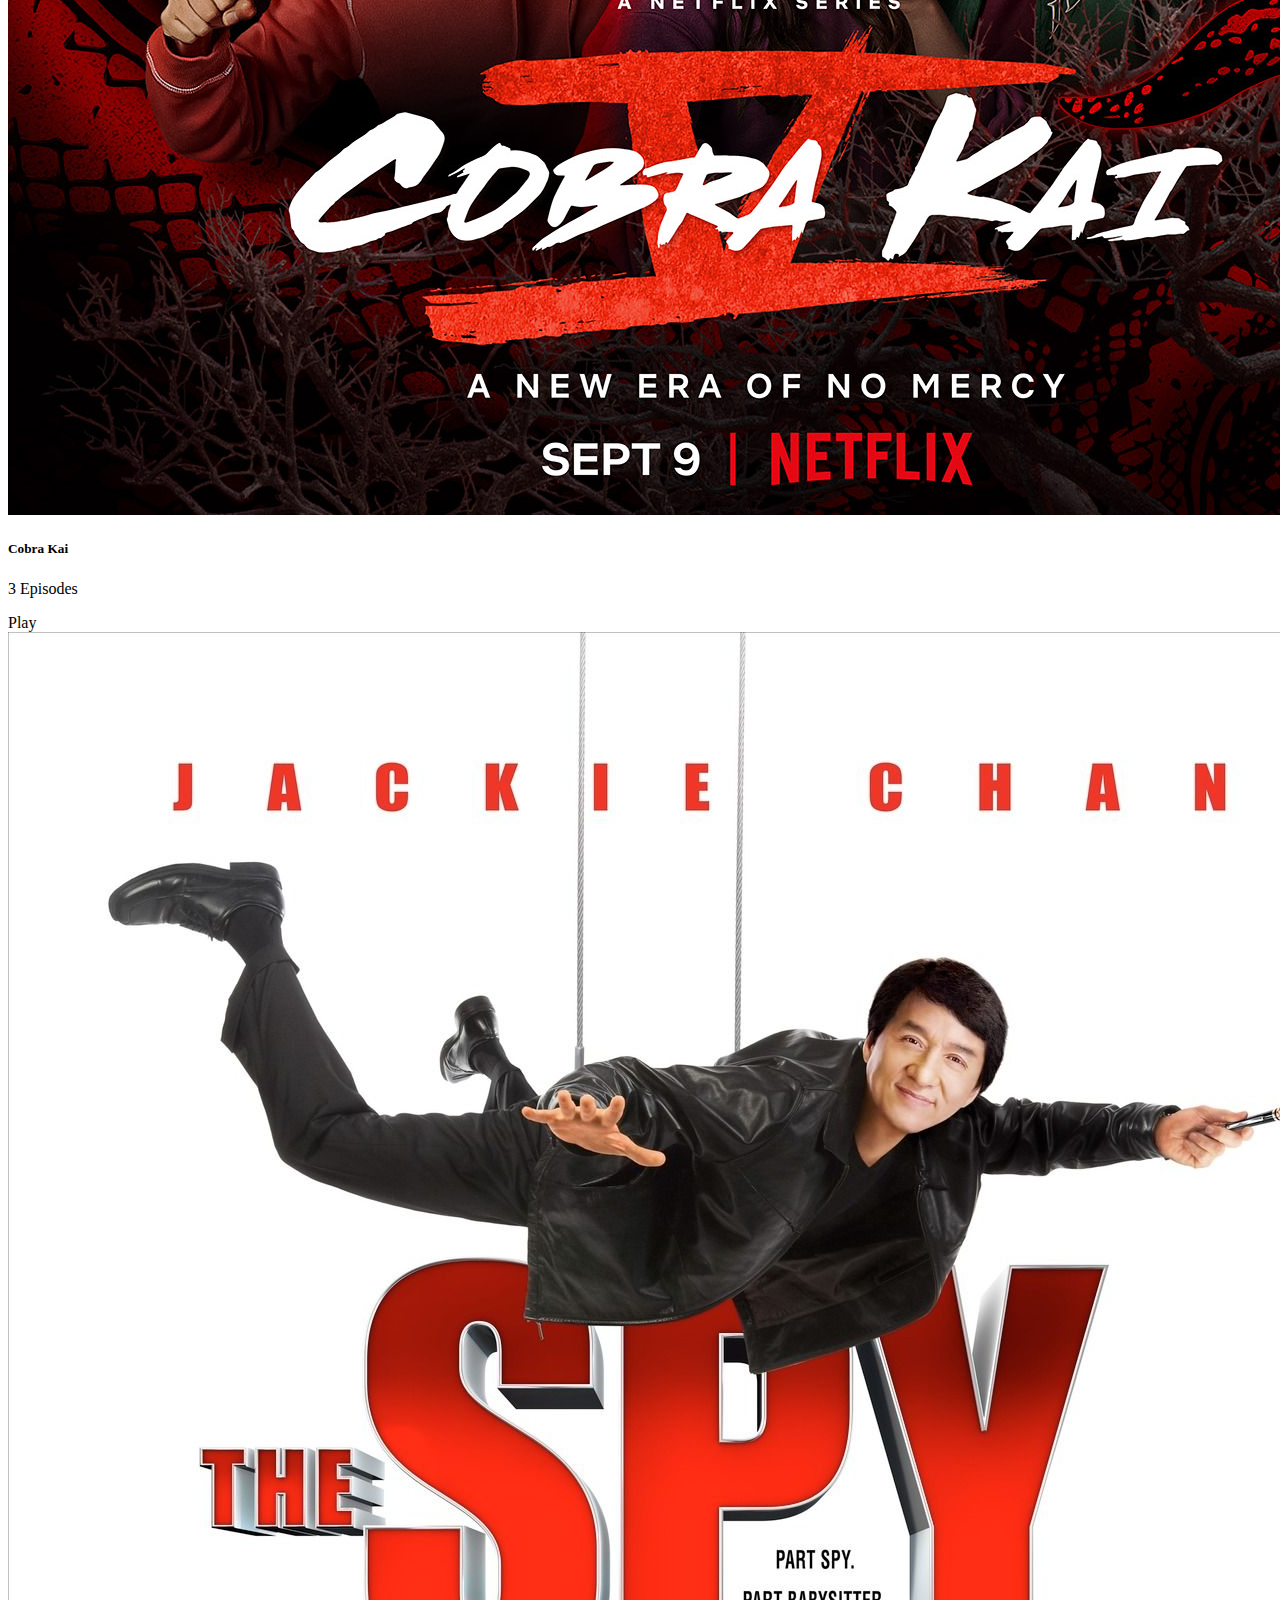
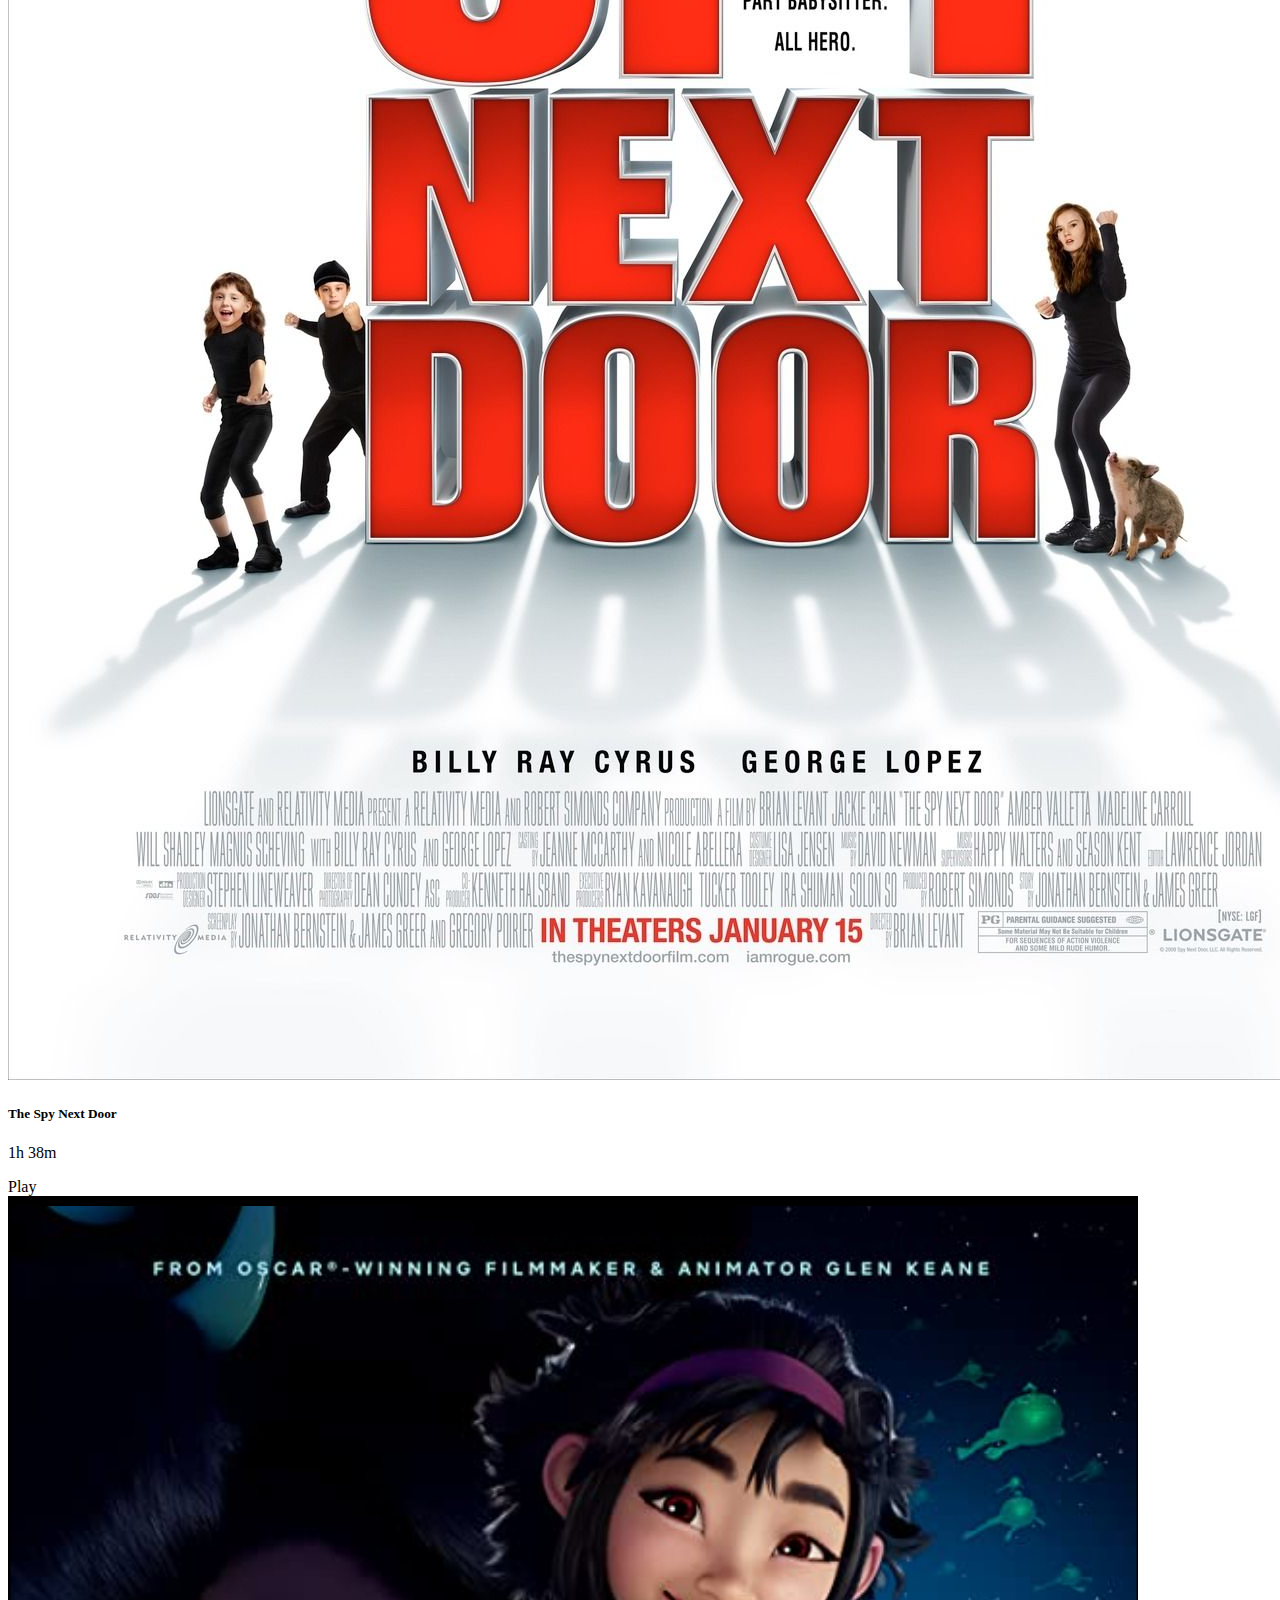
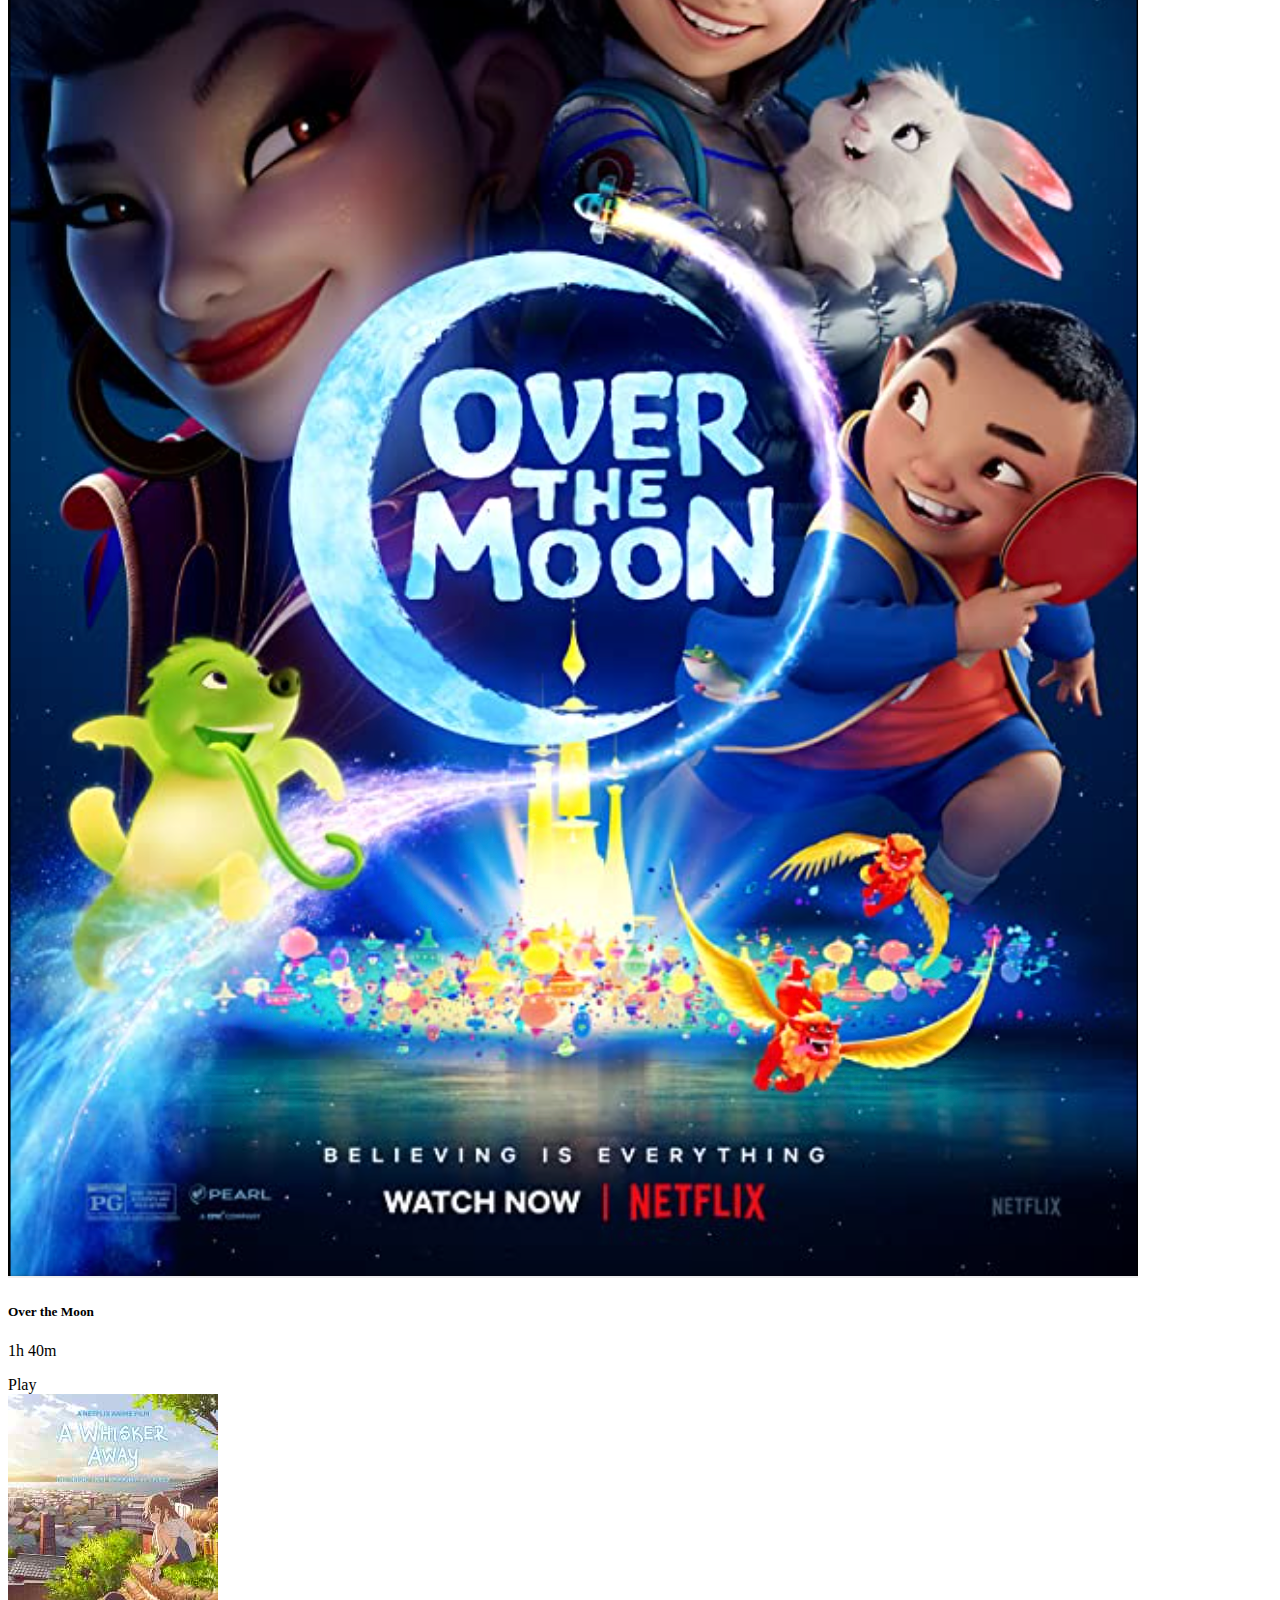
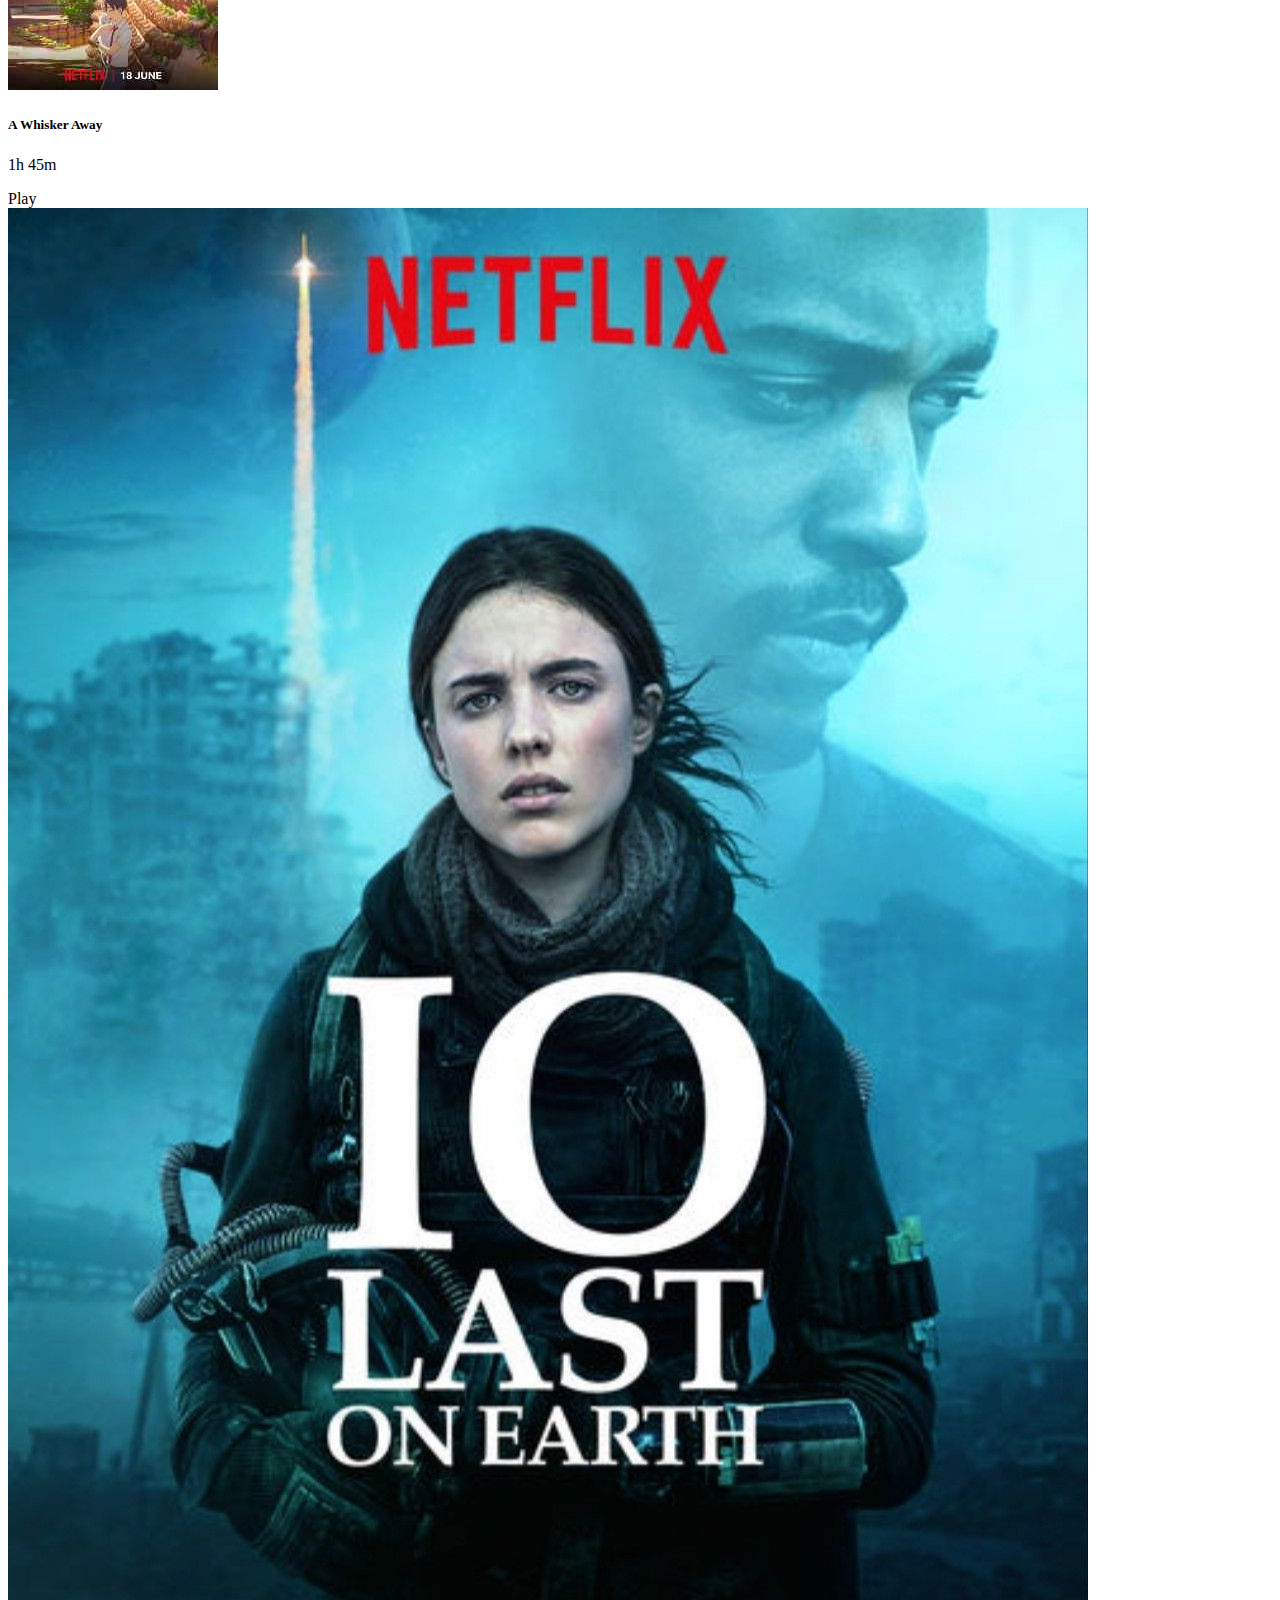
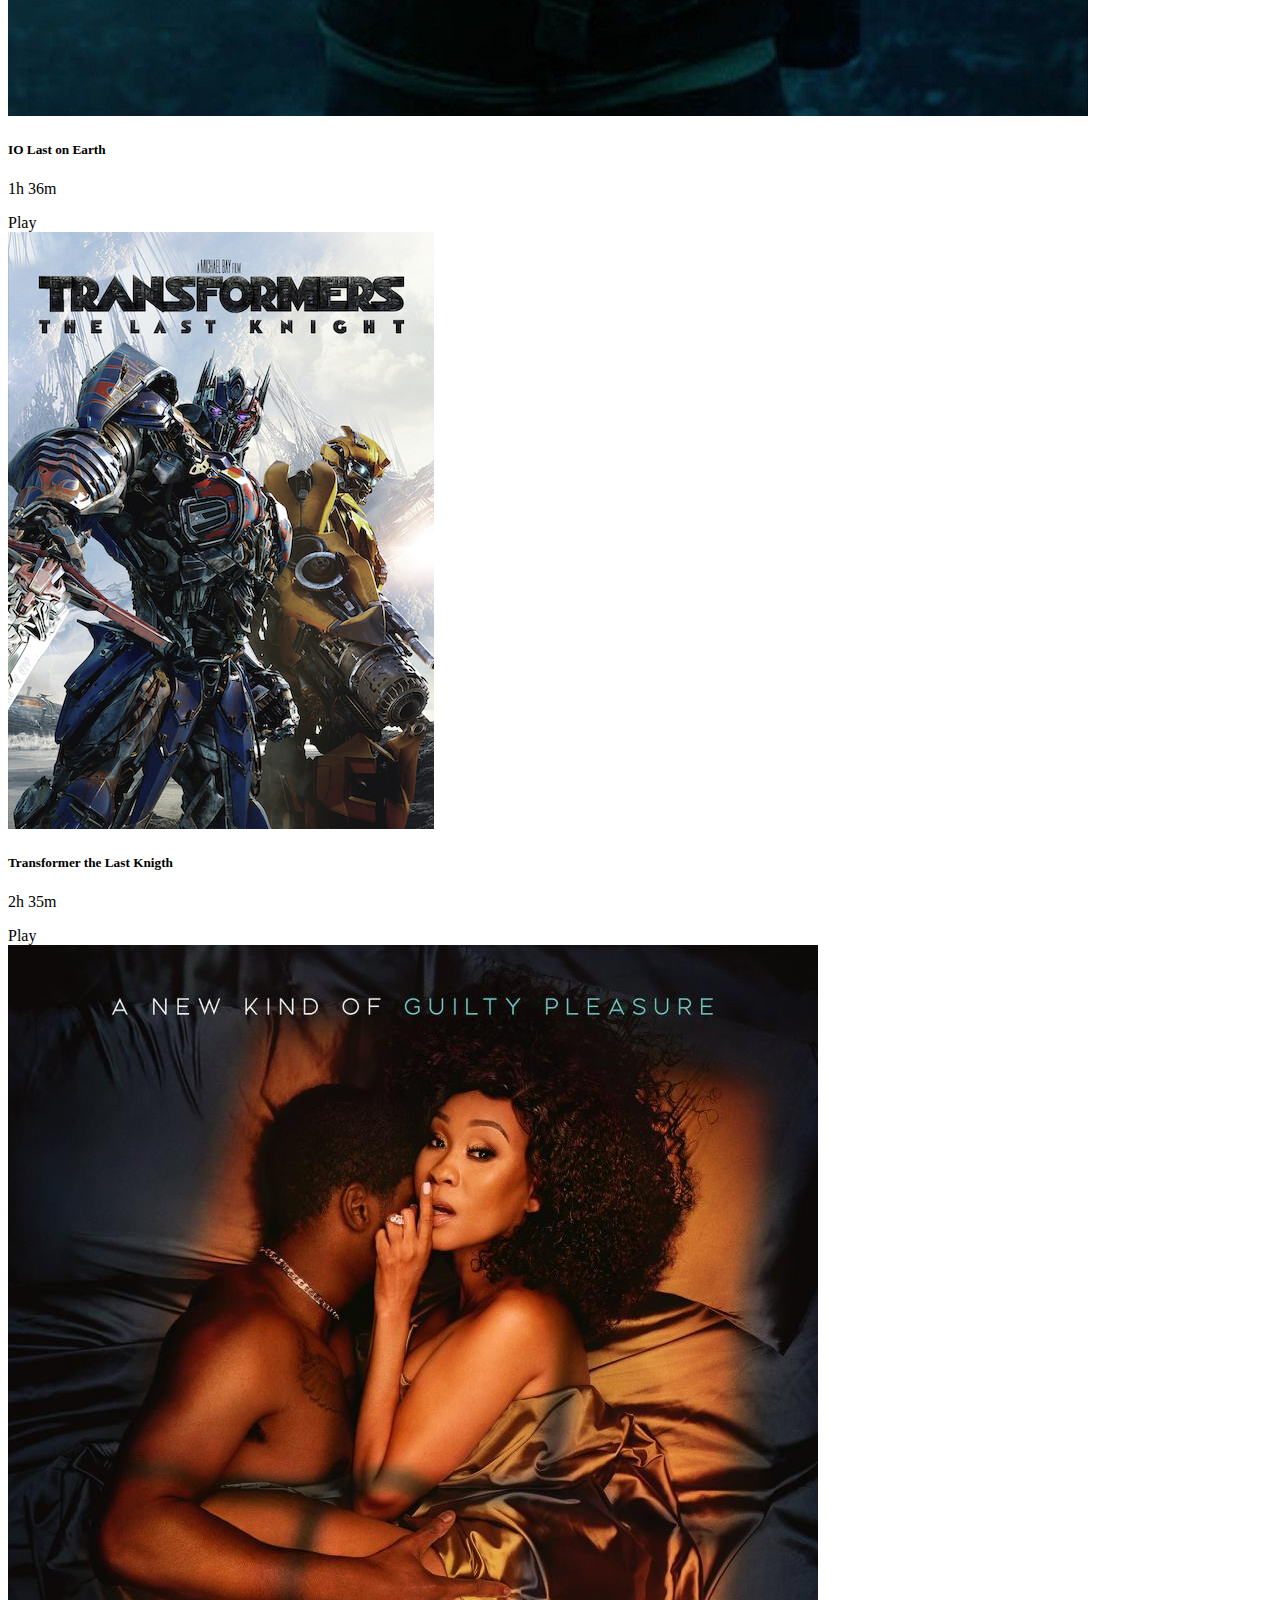
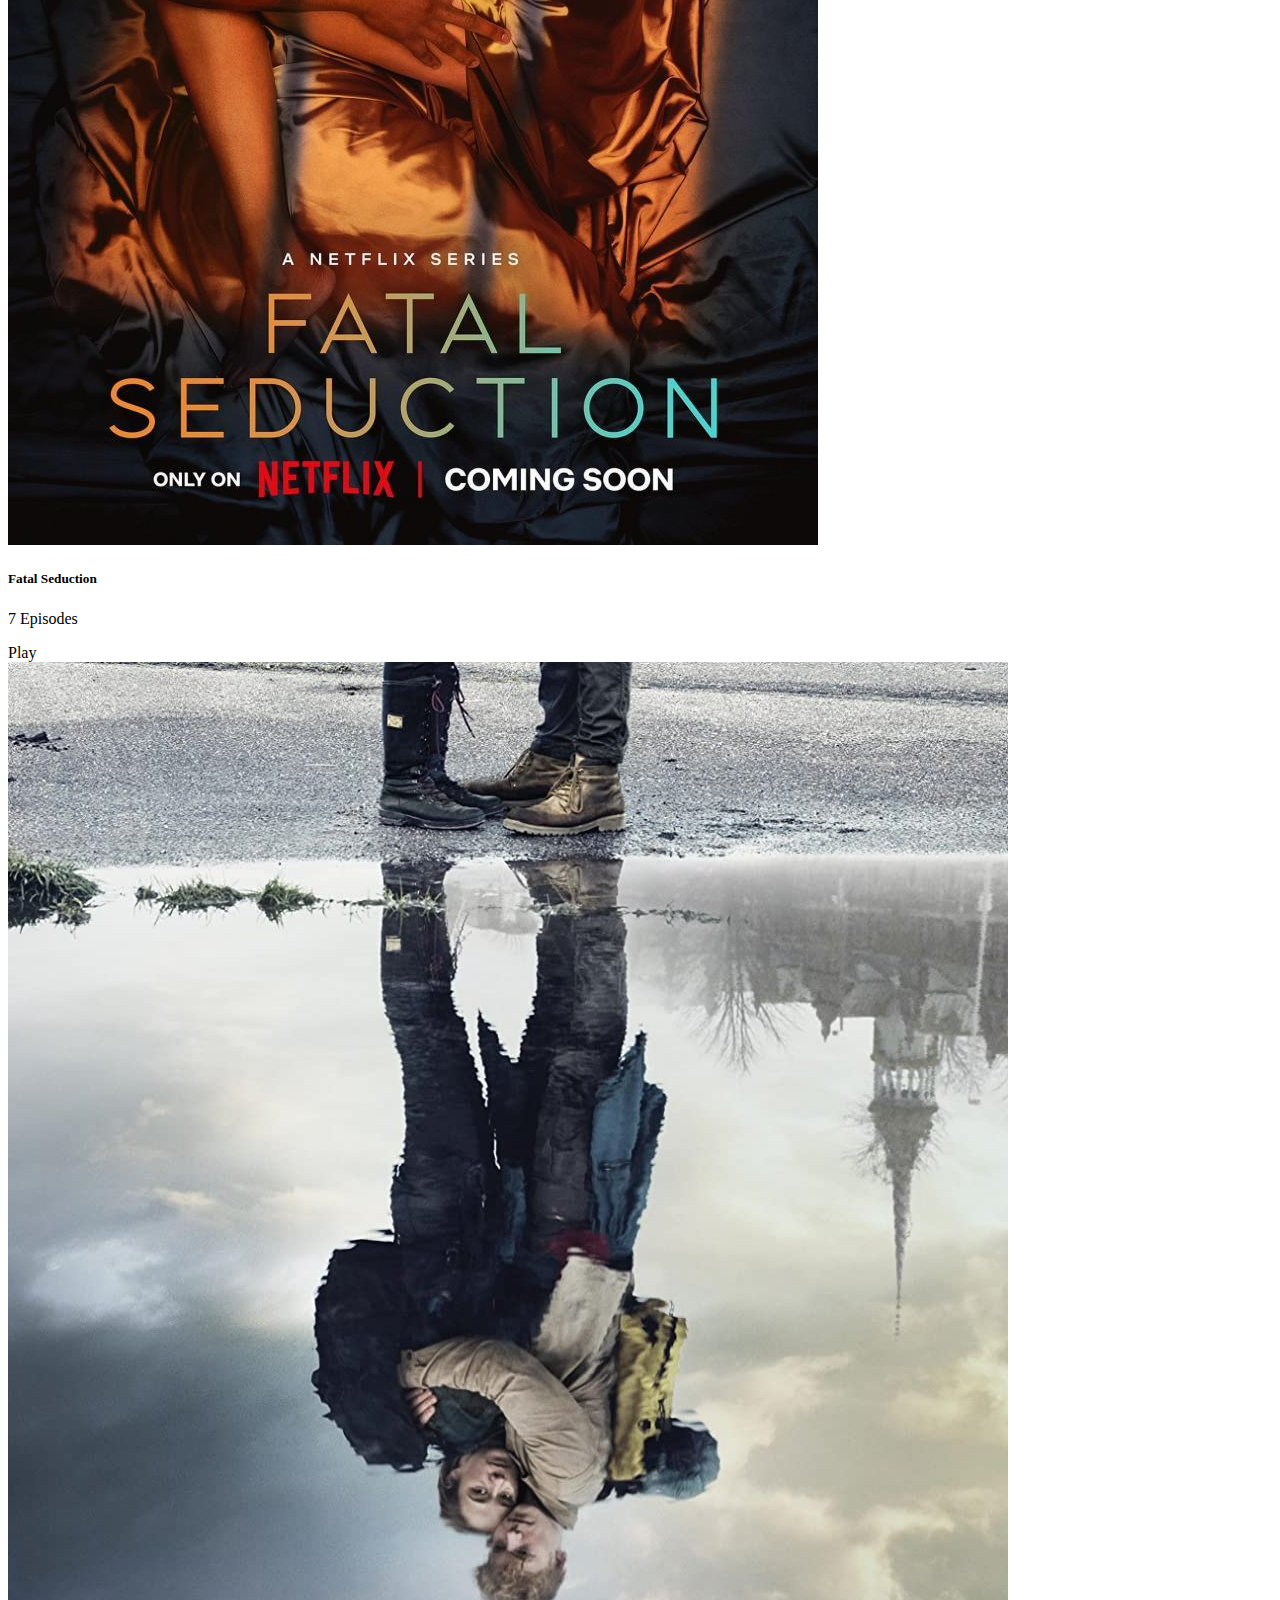
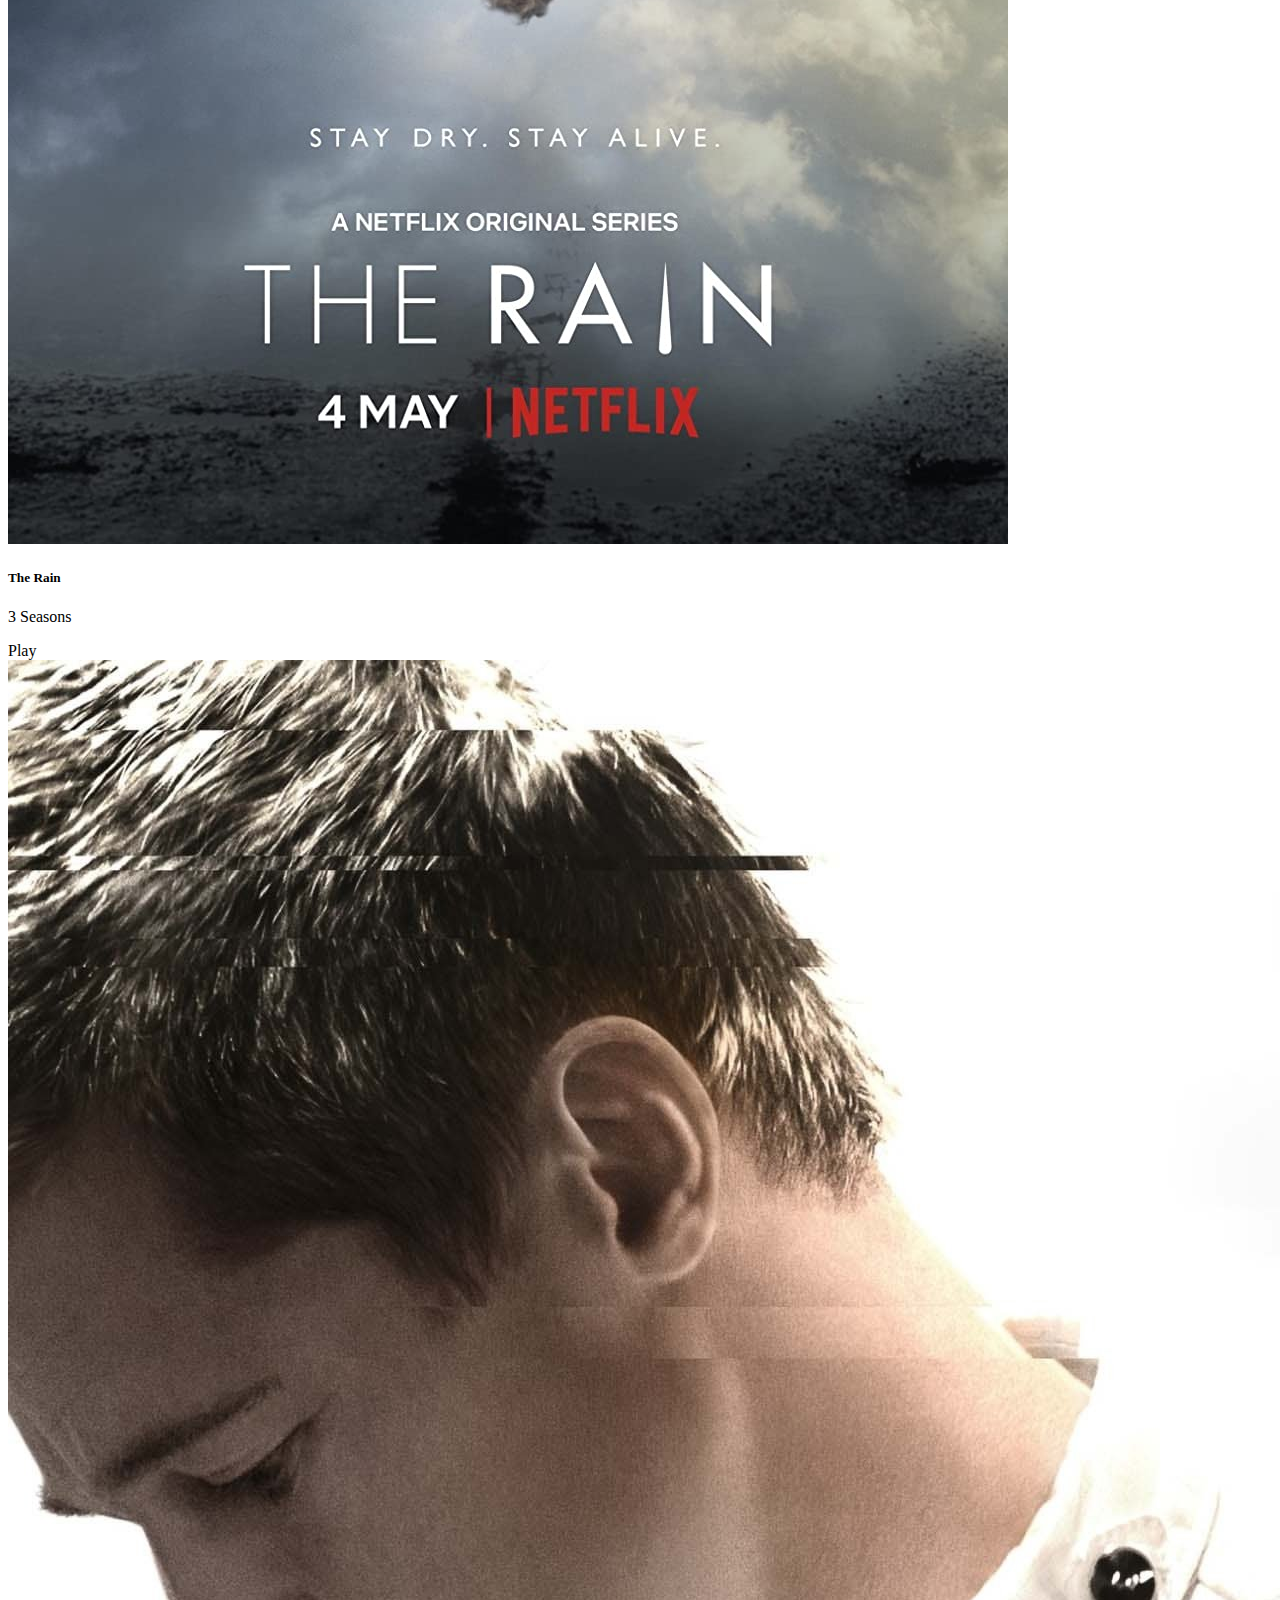
==== commit aabdbc95: "Change Index.html" ====
--- a/index.html
+++ b/index.html
@@ -22,9 +22,7 @@
         <div class="container-fluid">
             <!-- Navigation Title-->
             
-            <a class="navbar-brand text-danger" href="">
-                Netflix
-            </a>
+            <a class="navbar-brand text-danger" href="#">Anime Listed</a>
             <!-- Navigation Title -->
             <!-- Navigation Button-->
             <button class="navbar-toggler" data-bs-toggle="collapse" data-bs-target="#navigationExercise10">
